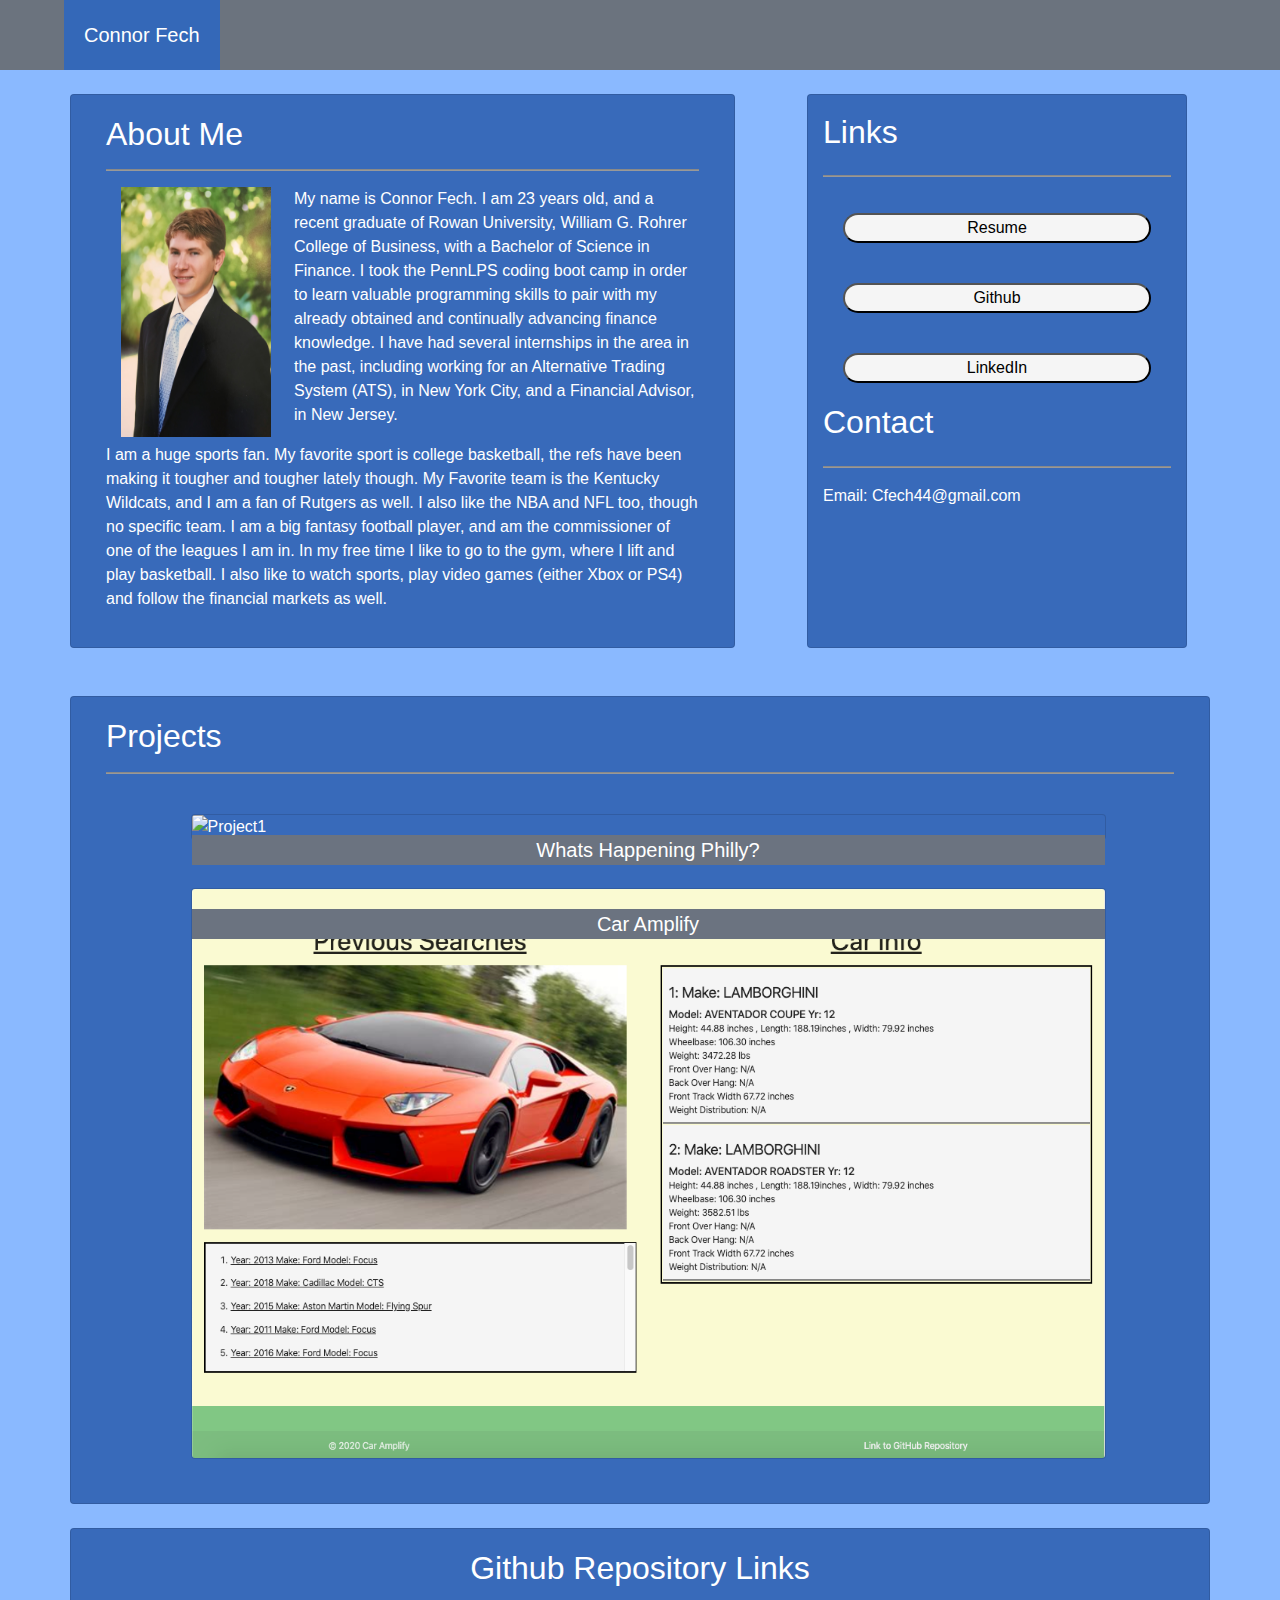
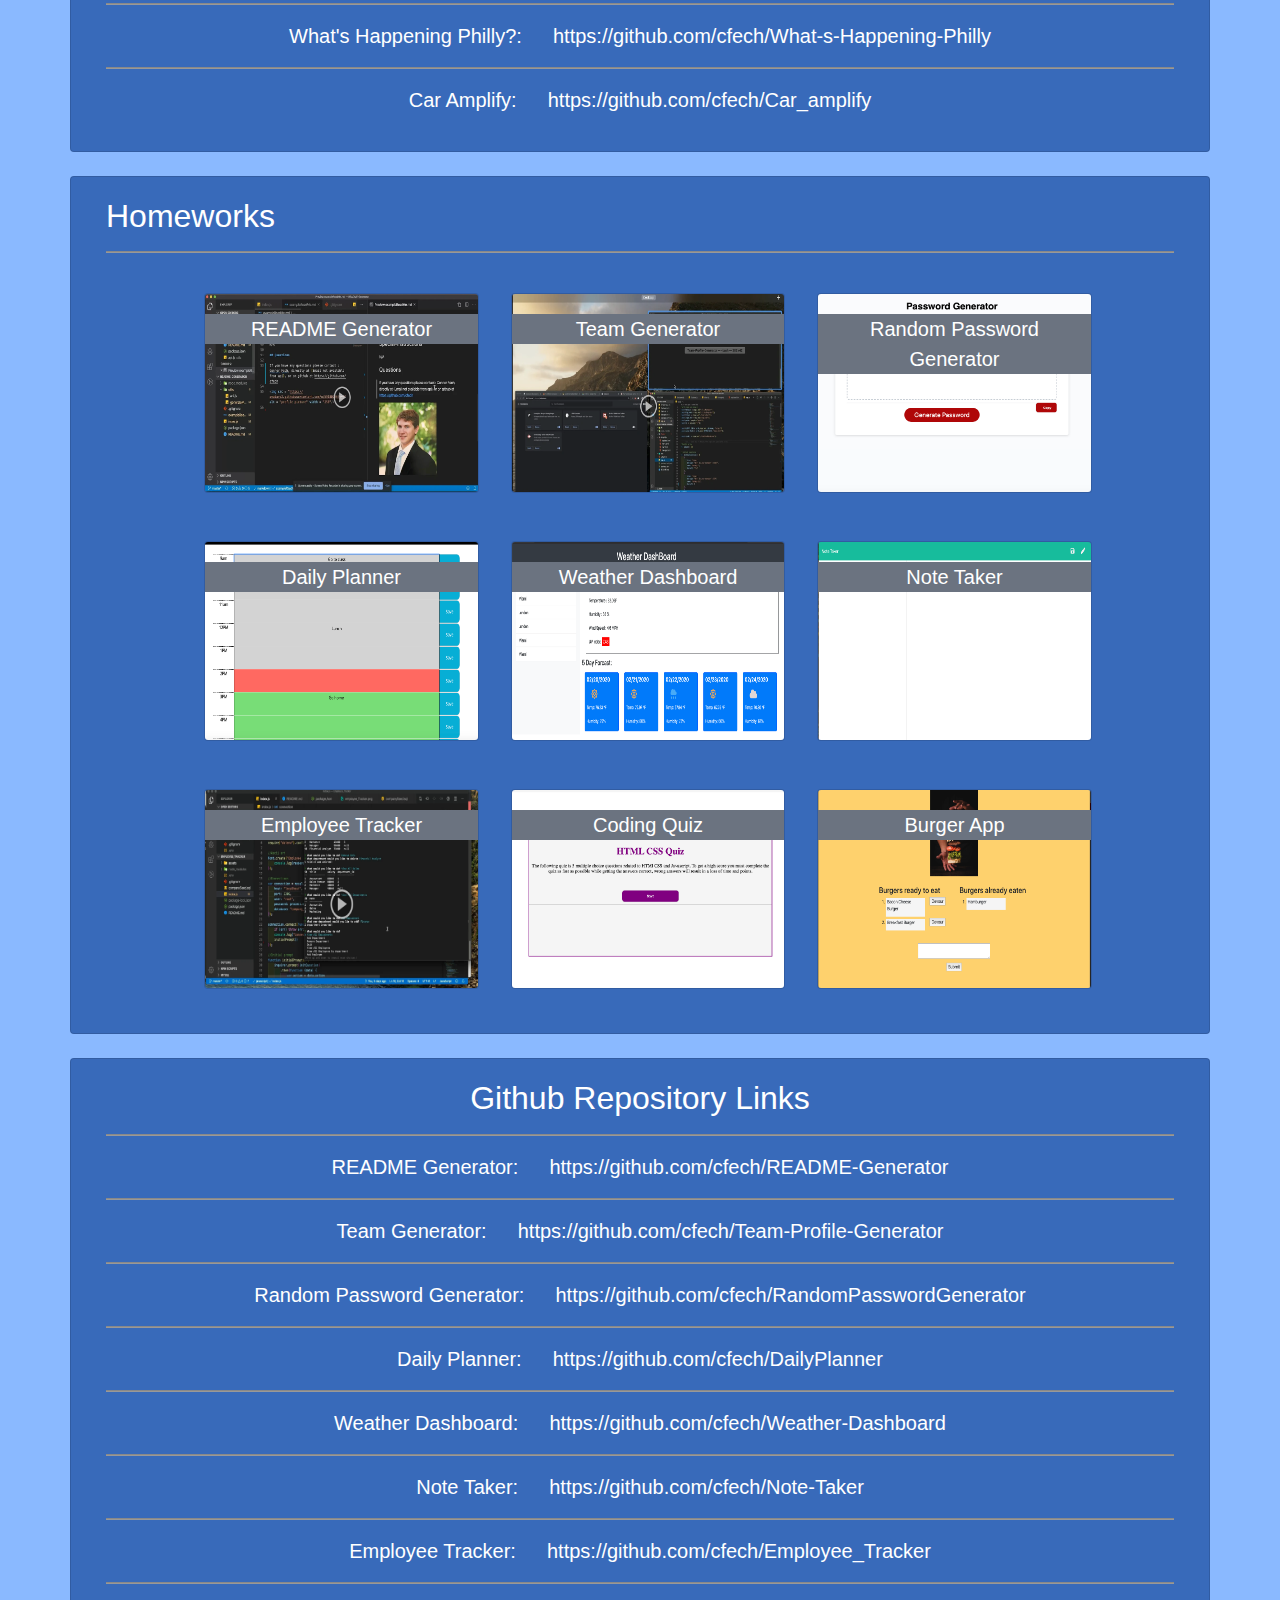
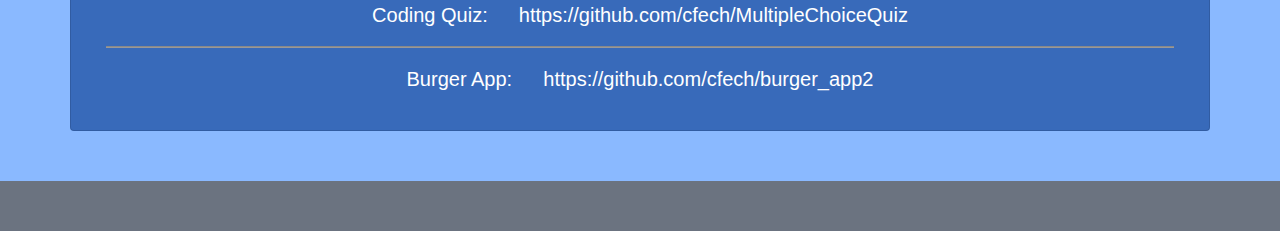
==== index.html @ 3f5a9569 "adding project 2" ====
<!DOCTYPE html>
<html lang="en">

<!-- Head of Document -->

<head>
    <meta charset="UTF-8">
    <meta name="viewport" content="width=device-width, initial-scale=1.0">
    <meta http-equiv="X-UA-Compatible" content="ie=edge">
    <link rel="stylesheet" href="https://stackpath.bootstrapcdn.com/bootstrap/4.4.1/css/bootstrap.min.css"
        integrity="sha384-Vkoo8x4CGsO3+Hhxv8T/Q5PaXtkKtu6ug5TOeNV6gBiFeWPGFN9MuhOf23Q9Ifjh" crossorigin="anonymous">
    <link rel="stylesheet" href="style1.css">
    <title>Portfolio</title>
</head>

<!-- Body of Document -->

<body>
    <header>
        <!-- Nav Bar -->

        <nav class="navbar navbar-expand-lg navbar-light bg-light">
            <a class="navbar-brand namebox ml-lg-5 ml-xs-0" href="index.html">Connor Fech</a>
            <!-- <button class="navbar-toggler" type="button" data-toggle="collapse" data-target="#navbarSupportedContent"
                aria-controls="navbarSupportedContent" aria-expanded="false" aria-label="Toggle navigation">
                <span class="navbar-toggler-icon"></span>
            </button> -->

            <!-- <div class="collapse navbar-collapse" id="navbarSupportedContent">
                <ul class="navbar-nav ml-auto">
                    <li class="nav-item ">
                        <a class="nav-link text-center" href="index.html">About</a>
                    </li>
                    <li class="nav-item">
                        <a class="nav-link text-center" href="portfolio.html">Portfolio</a>
                    </li>
                     <li class="nav-item">
                        <a class="nav-link" href="contact.html">Contact</a>
                    </li> 
                </ul>
            </div> -->
        </nav>
    </header>

    <!-- Main Container of Page -->
    <main class="container ">
        <section class="row">
            <div class="col-lg-7 mt-4 mr-lg-5 card mb-4 col-12 mr-xs-0">
                <div class="card-body">
                    <h1>About Me</h1>
                    <hr class="lineBreak">
                    <img class="picture float-left mr-2 col-12" src="assets/mypic.jpg" alt="Graduation Photo">
                    <p>My name is Connor Fech. I am 23 years old, and a recent graduate of Rowan University, William G.
                        Rohrer College of Business, with a Bachelor of Science in Finance. I took the PennLPS coding
                        boot camp in order to learn valuable programming skills to pair with my already obtained and
                        continually advancing finance knowledge. I have had several internships in the area in the past,
                        including working for an Alternative Trading System (ATS), in New York City, and a Financial
                        Advisor, in New Jersey.</p>

                    <p>I am a huge sports fan. My favorite sport is college basketball, the refs have been making it
                        tougher and tougher lately though. My Favorite team is the Kentucky Wildcats, and I am a fan of
                        Rutgers as well. I also like the NBA and NFL too, though no specific team. I am a big fantasy
                        football player, and am the commissioner of one of the leagues I am in. In my free time I like
                        to go to the gym, where I lift and play basketball. I also like to watch sports, play video
                        games (either Xbox
                        or PS4) and follow the financial markets as well.
                    </p>
                </div>
            </div>

            <section class="card col-lg-4 ml-lg-4 mt-4 col-xs-12 ml-xs-0 mb-4 ">

                <h1 class="linksH1">Links</h1>
                <hr>
                <!--Resume BTN-->
                <div class="row  githubDiv">
                    <form action="https://drive.google.com/file/d/1ltxgfq1CNSkXch181_Hzef6qDg9bc2Ej/view?usp=sharing"
                        class="col-12 githubTitle" target="_blank">
                        <input type="submit" id="submitBtn" value="Resume" />
                    </form>
                </div>

                <!--Github BTN-->
                <div class="row  githubDiv">
                    <form action="https://github.com/cfech" class="col-12 githubTitle" target="_blank">
                        <input type="submit" id="submitBtn" value="Github" />
                    </form>
                </div>

                <!--LinkedInn BTN-->
                <div class="row  githubDiv">
                    <form action="https://www.linkedin.com/in/connor-fech-99936514a" class="col-12 githubTitle"
                        target="_blank">
                        <input type="submit" id="submitBtn" value="LinkedIn" />
                    </form>
                </div>

                <!--Contact Info-->
                <h1>Contact</h1>
                <hr>
                <div>
                    <p> Email: Cfech44@gmail.com</p>
                </div>
            </section>
        </section>

        <!--Project row-->
        <section class="row">
            <div class="col-md-12 mt-4 col-xs-12 card">
                <div class="card-body">
                    <h1>Projects</h1>
                    <hr>
                    <section class="row justify-content-center">

                        <!-- Project One Card -->
                        <a href="https://cfech.github.io/What-s-Happening-Philly/" target="_blank"
                            class="card bg-dark text-white col-md-10 mb-4 mt-4 p-0 my-2 mx-2 ml-4" id="hoverEffectBig">
                            <img src="assets/fullSizeproject1photo2.png" id="Project1" class="card-img" alt="Project1">
                            <div class="card-img-overlay">
                                <p class="card-text text-center text-block">Whats Happening Philly?</p>
                            </div>
                        </a>

                        <!-- Project Two Card -->
                        <a href="https://car-amplify.herokuapp.com/" target="_blank"
                            class="card bg-dark text-white col-md-10 mb-4 mt-4 p-0 my-2 mx-2 ml-4" id="hoverEffectBig">
                            <img src="assets/caFullSize2 copy.png" id="Project1" class="card-img" alt="Project1">
                            <div class="card-img-overlay">
                                <p class="card-text text-center text-block">Car Amplify</p>
                            </div>
                        </a>
                    </section>
                </div>
            </div>
        </section>

        <section class="row">
            <div class="col-md-12 mt-4 col-xs-12 card ju">
                <div class="card-body">
                    <h1 style="text-align: center;">Github Repository Links</h1>
                    <hr>
                    <p id="identifier">What's Happening Philly?: &ensp;&ensp; <a target="_blank"
                            href="https://github.com/cfech/What-s-Happening-Philly"
                            id="githubLink">https://github.com/cfech/What-s-Happening-Philly</a></p>
                    <hr>
                    <p id="identifier">Car Amplify: &ensp;&ensp; <a target="_blank"
                            href="https://github.com/cfech/Car_amplify"
                            id="githubLink">https://github.com/cfech/Car_amplify</a></p>
            </div>
        </section>


        <section class="row">
            <div class="col-md-12 mt-4 col-xs-12 card">
                <div class="card-body">
                    <h1>Homeworks</h1>
                    <hr>
                    <!--Homework Section-->
                    <section class="row justify-content-center">
                        <!--README Generator Card -->
                        <a href="https://drive.google.com/file/d/1sS1PHocPLIzckfGtZ3uN7aSKYcO7qWG_/view" target="_blank"
                            class="card bg-dark text-white col-lg-3 mb-4 mt-4 p-0 my-2 mx-2 ml-4 col-md-12 "
                            id="hoverEffect">
                            <img src="assets/readMeVideo.png" id="dailyPlanner" class="card-img" alt="Daily Planner">
                            <div class="card-img-overlay">
                                <p class="card-text text-center text-block">README Generator</p>
                            </div>
                        </a>

                        <!--Team Generator Card -->
                        <a href="https://drive.google.com/file/d/1IUSU73tzOR20j6H8bvTxj3gUURNQtpW8/view" target="_blank"
                            class="card bg-dark text-white col-lg-3 mb-4 mt-4 p-0 my-2 mx-2 ml-4 col-md-12"
                            id="hoverEffect">
                            <img src="assets/teamGenerator.png" id="openWeather" class="card-img"
                                alt="Open Weather App">
                            <div class="card-img-overlay">
                                <p class="card-text text-center text-block">Team Generator</p>
                            </div>
                        </a>

                        <!--Random Password Generator Card-->
                        <a href="https://cfech.github.io/RandomPasswordGenerator/" target="_blank"
                            class="card bg-dark text-white col-lg-3 mb-4 mt-4 p-0 my-2 mx-2 ml-4 col-md-12 "
                            id="hoverEffect">
                            <img src="assets/password1.png" class="card-img" id="randomPasswordPic"
                                alt="Random Password Generator">
                            <div class="card-img-overlay">
                                <p class="card-text text-center text-block">Random Password Generator</p>
                            </div>
                        </a>

                    </section>



                    <section class="row justify-content-center">

                        <!--Daily Planner Card -->
                        <a href="https://cfech.github.io/DailyPlanner/" target="_blank"
                            class="card bg-dark text-white col-lg-3 mb-4 mt-4 p-0 my-2 mx-2 ml-4 " id="hoverEffect">
                            <img src="assets/fullSize copy 2.png" id="dailyPlanner" class="card-img"
                                alt="Daily Planner">
                            <div class="card-img-overlay">
                                <p class="card-text text-center text-block">Daily Planner</p>
                            </div>
                        </a>

                        <!--Open Weather Card -->
                        <a href="https://cfech.github.io/Weather-Dashboard/" target="_blank"
                            class="card bg-dark text-white col-lg-3 mb-4 mt-4 p-0 my-2 mx-2 ml-4 " id="hoverEffect">
                            <img src="assets/openweatherfullsize copy.png" id="openWeather" class="card-img"
                                alt="Open Weather App">
                            <div class="card-img-overlay">
                                <p class="card-text text-center text-block">Weather Dashboard</p>
                            </div>
                        </a>

                        <!--Multiple Choice Quiz Card-->
                        <a href="https://note-taker44.herokuapp.com/" target="_blank"
                            class="card bg-dark text-white col-lg-3 mb-4 mt-4 p-0 my-2 mx-2 ml-4 " id="hoverEffect">
                            <img src="assets/noteTaker.png" class="card-img" id="randomPasswordPic"
                                alt="Random Password Generator">
                            <div class="card-img-overlay">
                                <p class="card-text text-center text-block">Note Taker </p>
                            </div>
                        </a>

                    </section>




                    <section class="row justify-content-center">

                        <!--Daily Planner Card -->
                        <a href="https://drive.google.com/file/d/13zGr2oahnn5zeD4nCouvfIUJljqtb1yb/view" target="_blank"
                            class="card bg-dark text-white col-lg-3 mb-4 mt-4 p-0 my-2 mx-2 ml-4 " id="hoverEffect">
                            <img src="assets/employee-tracker.png" id="dailyPlanner" class="card-img"
                                alt="Daily Planner">
                            <div class="card-img-overlay">
                                <p class="card-text text-center text-block">Employee Tracker</p>
                            </div>
                        </a>

                        <!--Open Weather Card -->
                        <a href="" target="_blank"
                            class="card bg-dark text-white col-lg-3 mb-4 mt-4 p-0 my-2 mx-2 ml-4 " id="hoverEffect">
                            <img src="assets/questionsfull copy.png" id="openWeather" class="card-img"
                                alt="Open Weather App">
                            <div class="card-img-overlay">
                                <p class="card-text text-center text-block">Coding Quiz</p>
                            </div>
                        </a>

                        <!--Multiple Choice Quiz Card-->
                        <a href="https://burgerapp212.herokuapp.com/" target="_blank"
                            class="card bg-dark text-white col-lg-3 mb-4 mt-4 p-0 my-2 mx-2 ml-4 " id="hoverEffect">
                            <img src="assets/bugerapp copy.png" class="card-img" id="randomPasswordPic"
                                alt="Random Password Generator">
                            <div class="card-img-overlay">
                                <p class="card-text text-center text-block">Burger App </p>
                            </div>
                        </a>

                    </section>
                </div>
            </div>
        </section>

        <section class="row">
            <div class="col-md-12 mt-4 col-xs-12 card ju">
                <div class="card-body">
                    <h1 style="text-align: center;">Github Repository Links</h1>
                    <hr>
                    <p id="identifier">README Generator: &ensp;&ensp; <a target="_blank"
                            href="https://github.com/cfech/README-Generator"
                            id="githubLink">https://github.com/cfech/README-Generator</a></p>
                    <hr>
                    <p id="identifier">Team Generator: &ensp;&ensp; <a target="_blank"
                            href="https://github.com/cfech/Team-Profile-Generator"
                            id="githubLink">https://github.com/cfech/Team-Profile-Generator</a></p>
                    <hr>
                    <p id="identifier">Random Password Generator: &ensp;&ensp; <a target="_blank"
                            href="https://github.com/cfech/RandomPasswordGenerator"
                            id="githubLink">https://github.com/cfech/RandomPasswordGenerator</a></p>
                    <hr>
                    <p id="identifier">Daily Planner: &ensp;&ensp; <a target="_blank"
                            href="https://github.com/cfech/DailyPlanner"
                            id="githubLink">https://github.com/cfech/DailyPlanner</a></p>
                    <hr>
                    <p id="identifier">Weather Dashboard: &ensp;&ensp; <a target="_blank"
                            href="https://github.com/cfech/Weather-Dashboard"
                            id="githubLink">https://github.com/cfech/Weather-Dashboard</a></p>
                    <hr>

                    <p id="identifier">Note Taker: &ensp;&ensp; <a target="_blank"
                            href="https://github.com/cfech/Note-Taker"
                            id="githubLink">https://github.com/cfech/Note-Taker</a></p>
                    <hr>
                    <p id="identifier">Employee Tracker: &ensp;&ensp; <a target="_blank"
                            href="https://github.com/cfech/Employee_Tracker"
                            id="githubLink">https://github.com/cfech/Employee_Tracker</a></p>
                    <hr>
                    <p id="identifier">Coding Quiz: &ensp;&ensp; <a target="_blank"
                            href="https://github.com/cfech/MultipleChoiceQuiz"
                            id="githubLink">https://github.com/cfech/MultipleChoiceQuiz</a></p>
                    <hr>
                    <p id="identifier">Burger App: &ensp;&ensp; <a target="_blank"
                            href="  https://github.com/cfech/burger_app2" id="githubLink">
                            https://github.com/cfech/burger_app2</a></p>
                </div>
            </div>
        </section>
    </main>

    <!-- Footer -->
    <footer> </footer>

    <!-- Scripts-->
    <script src="https://code.jquery.com/jquery-3.4.1.slim.min.js"
        integrity="sha384-J6qa4849blE2+poT4WnyKhv5vZF5SrPo0iEjwBvKU7imGFAV0wwj1yYfoRSJoZ+n"
        crossorigin="anonymous"></script>
    <script src="https://cdn.jsdelivr.net/npm/popper.js@1.16.0/dist/umd/popper.min.js"
        integrity="sha384-Q6E9RHvbIyZFJoft+2mJbHaEWldlvI9IOYy5n3zV9zzTtmI3UksdQRVvoxMfooAo"
        crossorigin="anonymous"></script>
    <script src="https://stackpath.bootstrapcdn.com/bootstrap/4.4.1/js/bootstrap.min.js"
        integrity="sha384-wfSDF2E50Y2D1uUdj0O3uMBJnjuUD4Ih7YwaYd1iqfktj0Uod8GCExl3Og8ifwB6"
        crossorigin="anonymous"></script>
</body>

</html>
---- style1.css ----
body {
    background-color: #8AB9FF;
}

footer {
    background-color: #6B7380;
    
    left: 0;
    bottom: 0;
    width: 100%;
    color: white;
    text-align: center;
    min-height: 50px;
    margin-top: 20px;
}



h1 {
    color: white;
    font-family: sans-serif;
    font-size: 32px;
}

.submit-btn {
    background-color: #6B7380;
    color: white;
    
}
#submitBtn{
    border-radius: 15px;
}
.picture {
    height: 250px;
    width: 180px;
}

.namebox {
    background-color: #3468B8;
    font-family: 'Lucida Sans', 'Lucida Sans Regular', 'Lucida Grande', 'Lucida Sans Unicode', Geneva, Verdana, sans-serif;
    color: white !important;
    font-size: 20px;
    padding: 20px;
    margin-left: -20px;
}

.navbar {
    padding-bottom: 0px;
    padding-top: 0px;
    background-color: rgb(107, 115, 126) !important;
}

p {
    color: white;
}

main {
    margin-bottom: 50px;
}

hr {
    background-color: #999999;
    height: 1px;
}

@media screen and (max-width: 576px) {
    .picture {
        width: 100%;
        height: auto;
        float: none
    }
}

.centered {
    position: absolute;
    top: 70%;
    left: 50%;
    transform: translate(-50%, -50%);
}

.btn-primary {
    width: 100%;
}
.btn-primary :hover{
   border-color: white;
 
}

.text-block {
    position: absolute;

    right: 20px;
    background-color: #6B7380;
    color: white;
    padding-left: 20px;
    padding-right: 20px;
    width: 100%;
    font-size: 20px;
    margin-right: -20px;
}

a {
    color: white;
}

#randomPasswordPic ,#dailyPlanner, #openWeather, #Project1, #multipleChoiceQuiz  {
    flex-shrink: 0;
    min-width: 100%;
    min-height: 100%;
    max-height: 100%;
    overflow: hidden;
}


#randomPasswordPic{
    height: 50px;
}


.linkDiv{
    background-color: white;
}

.aboutMeLink{
color: black;

}

.githubDiv{
margin: 10px;
padding: 10px;
}

.linkTitle{
    font-size: 26px;
    color: black;
}
.githubTitle{
    padding: 0;
}

#submitBtn{
    width: 100%;
    background-color: whitesmoke !important;

}

#submitBtn:hover{
border-width: 5px;
border: solid;
background-color: #6B7380 !important;
color: white;

}
#hoverEffect{
    height: 200px;
    max-width: 300px;
}

#hoverEffect:hover{
    border: solid;
    border-color: #EB792A;
    border-width: 5px;
    margin: 20px;
}
.card{
    background-color: rgb(56, 106, 186) !important;
}
.nav-link{
color: whitesmoke !important;
}

#hoverEffectBig  :hover{
    border: solid;
    border-color: rgb(211, 142, 81);
    border-width: 5px;

}
.linksH1{
    margin-top: 18px;
}

#identifier{
    font-size: 20px;
    text-align: center;
}
#githubLink:hover{
    color: white;
}
#githubLink{
    text-align: center;
}
.carousel{

    width: 80%;
    padding: 20px;
}
.carouselPic{
    height: 500px;
    width: fit-content;
}

.carouselLabel{
    background-color: black;
    opacity: 50%
    ;
}
.carouselTitle{
    background-color: black;
    opacity: 75%;


}
.projectLabel{
    color: white;
}

.readMeP{
font-size: 18px;
}
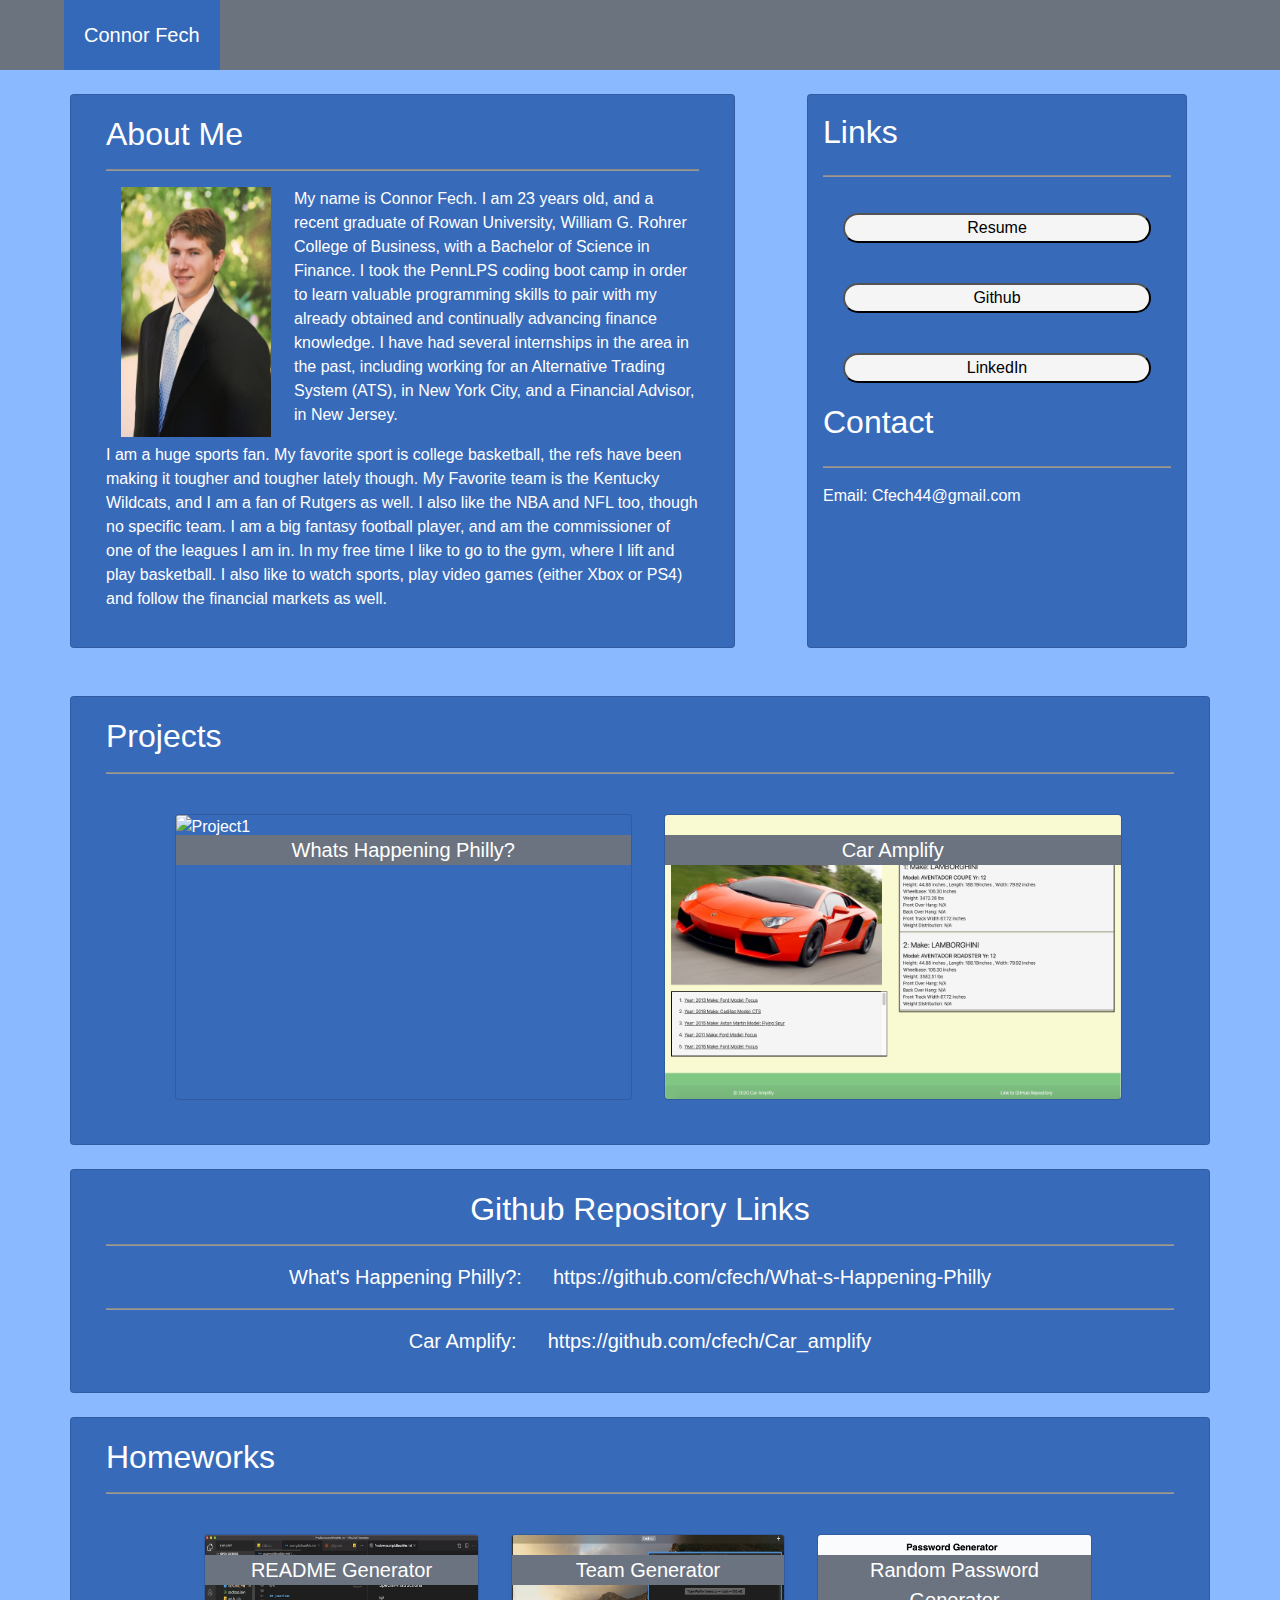
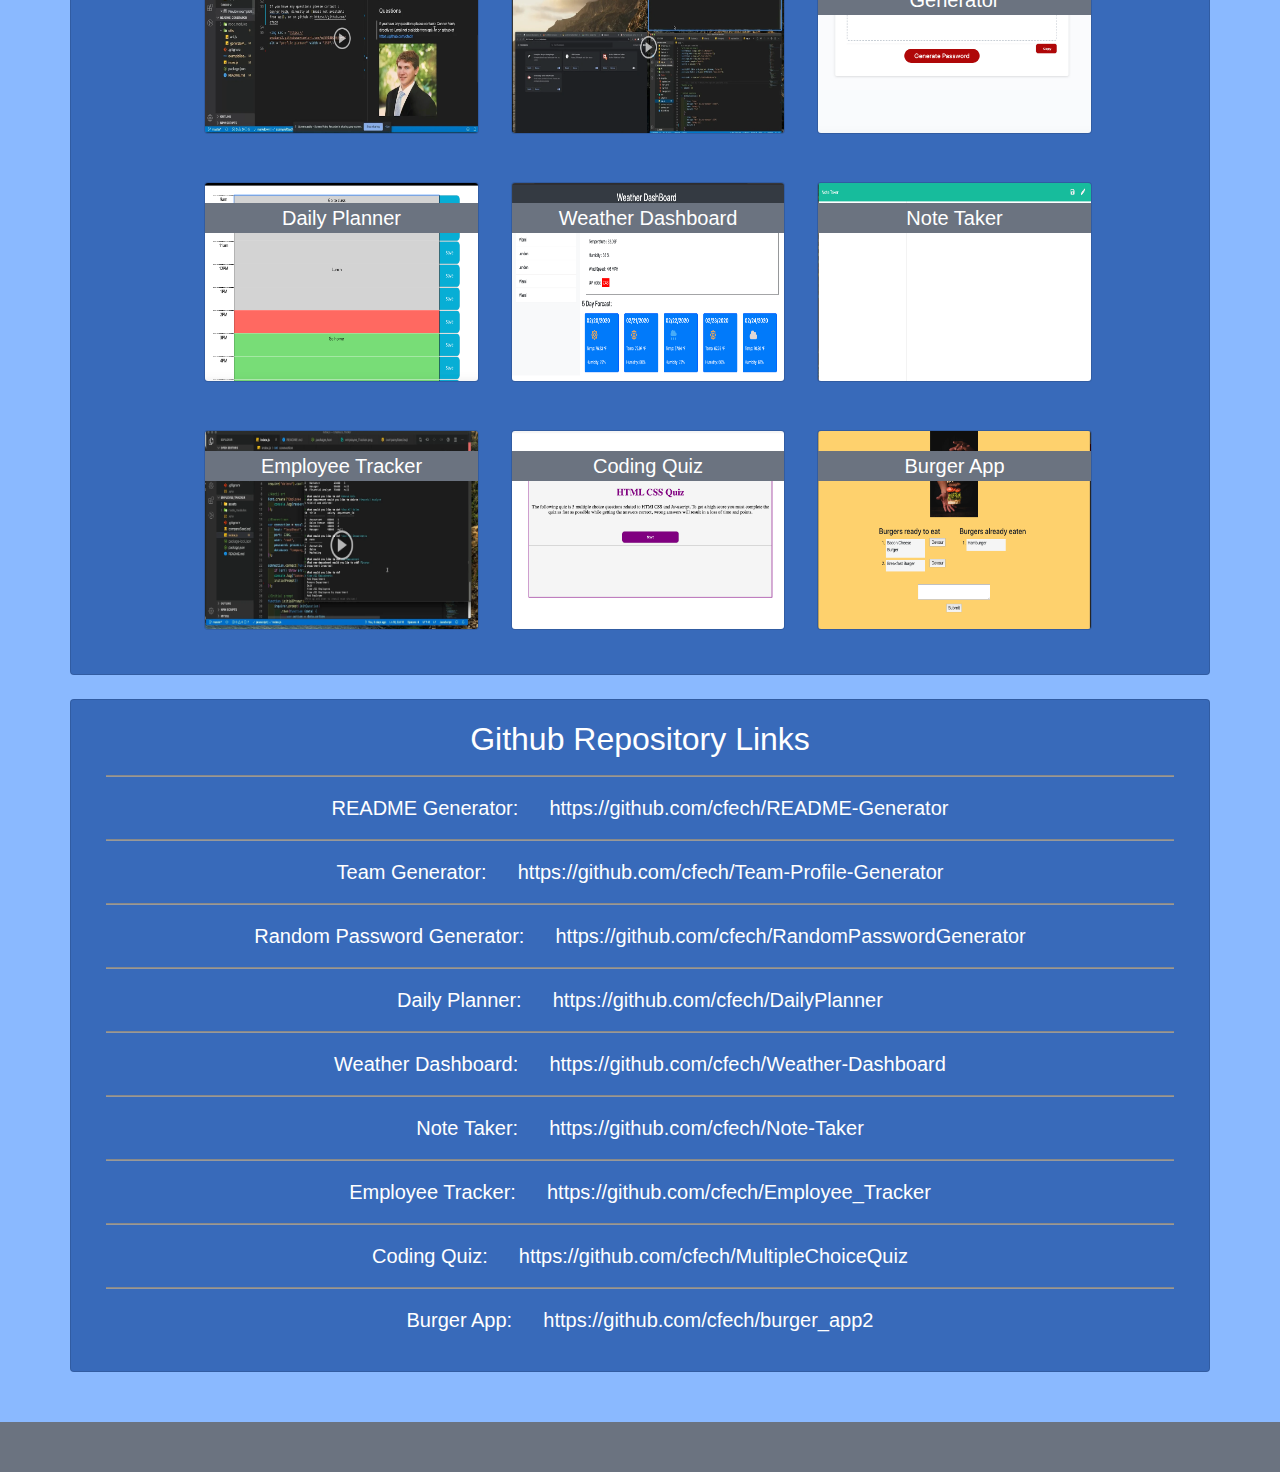
==== commit ebaa2039: "changing project layout" ====
--- a/index.html
+++ b/index.html
@@ -114,7 +114,7 @@
 
                         <!-- Project One Card -->
                         <a href="https://cfech.github.io/What-s-Happening-Philly/" target="_blank"
-                            class="card bg-dark text-white col-md-10 mb-4 mt-4 p-0 my-2 mx-2 ml-4" id="hoverEffectBig">
+                            class="card bg-dark text-white col-md-5 mb-4 mt-4 p-0 my-2 mx-2 ml-4" id="hoverEffectBig">
                             <img src="assets/fullSizeproject1photo2.png" id="Project1" class="card-img" alt="Project1">
                             <div class="card-img-overlay">
                                 <p class="card-text text-center text-block">Whats Happening Philly?</p>
@@ -123,7 +123,7 @@
 
                         <!-- Project Two Card -->
                         <a href="https://car-amplify.herokuapp.com/" target="_blank"
-                            class="card bg-dark text-white col-md-10 mb-4 mt-4 p-0 my-2 mx-2 ml-4" id="hoverEffectBig">
+                            class="card bg-dark text-white col-md-5 mb-4 mt-4 p-0 my-2 mx-2 ml-4" id="hoverEffectBig">
                             <img src="assets/caFullSize2 copy.png" id="Project1" class="card-img" alt="Project1">
                             <div class="card-img-overlay">
                                 <p class="card-text text-center text-block">Car Amplify</p>
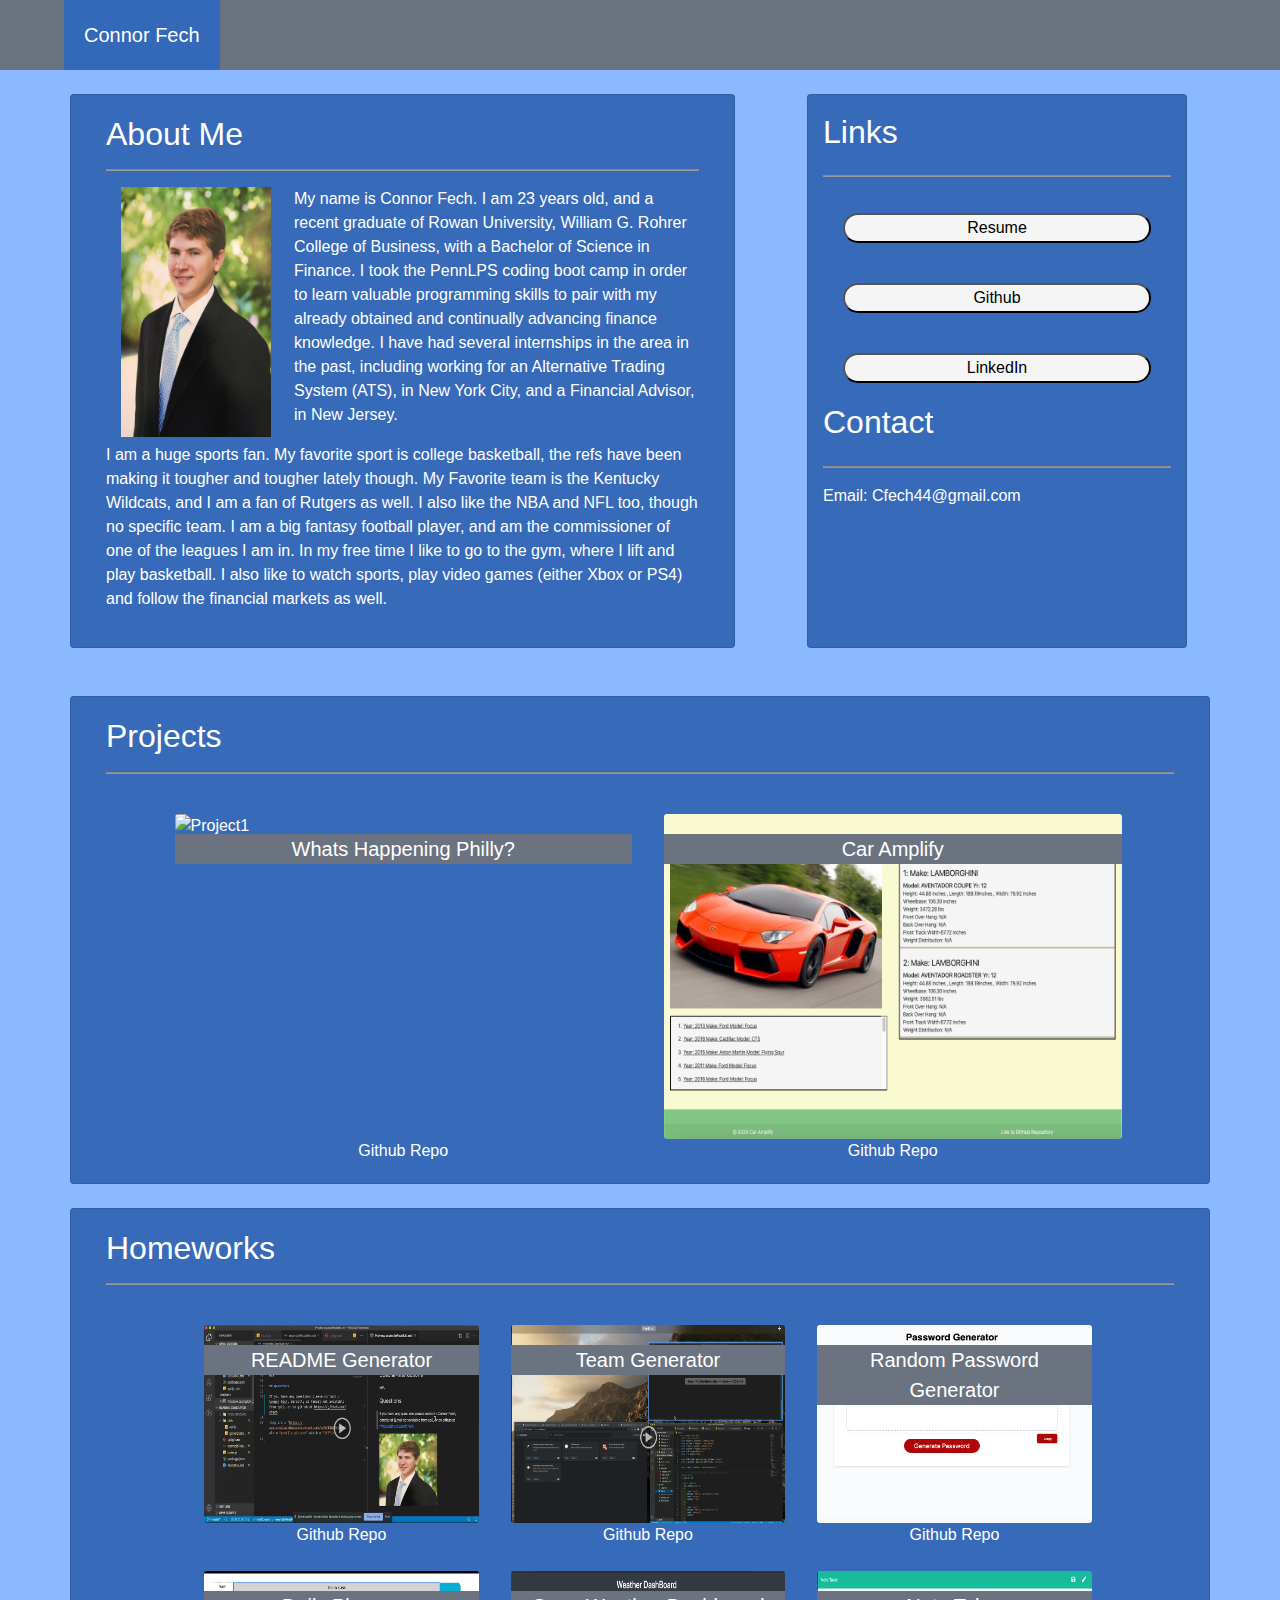
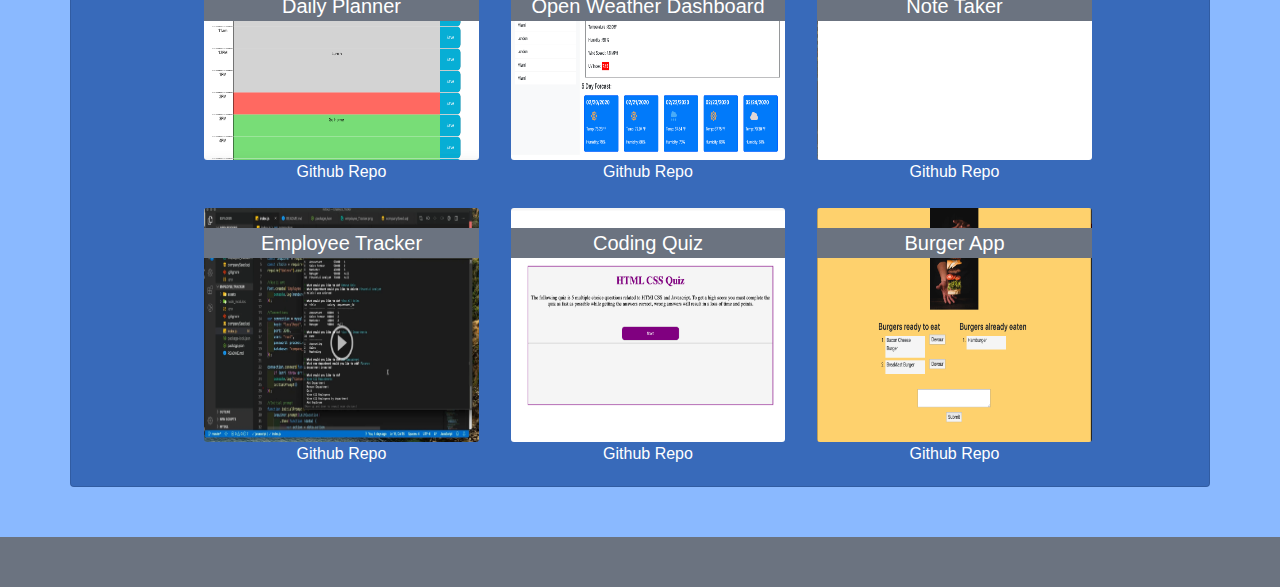
==== commit 96940c59: "adding github repo links below cards" ====
--- a/index.html
+++ b/index.html
@@ -113,39 +113,44 @@
                     <section class="row justify-content-center">
 
                         <!-- Project One Card -->
-                        <a href="https://cfech.github.io/What-s-Happening-Philly/" target="_blank"
-                            class="card bg-dark text-white col-md-5 mb-4 mt-4 p-0 my-2 mx-2 ml-4" id="hoverEffectBig">
-                            <img src="assets/fullSizeproject1photo2.png" id="Project1" class="card-img" alt="Project1">
-                            <div class="card-img-overlay">
-                                <p class="card-text text-center text-block">Whats Happening Philly?</p>
-                            </div>
-                        </a>
-
+                        <div class="text-white col-md-5 mb-4 mt-4 p-0 my-2 mx-2 ml-4">
+                            <a href="https://cfech.github.io/What-s-Happening-Philly/" target="_blank"
+                                id="hoverEffectBig">
+                                <img src="assets/fullSizeproject1photo2.png" id="Project1" class="card-img"
+                                    alt="Project1">
+                                <div class="card-img-overlay">
+                                    <p class="card-text text-center text-block">Whats Happening Philly?</p>
+                                </div>
+                            </a>
+                            <div class="text-center">
+                                <p class="repoLinkA"> <a class="repoLinkA"
+                                        href="https://github.com/cfech/What-s-Happening-Philly" target="_blank">Github Repo</a>
+                                    </p>
+                            </div>
+                        </div>
                         <!-- Project Two Card -->
-                        <a href="https://car-amplify.herokuapp.com/" target="_blank"
-                            class="card bg-dark text-white col-md-5 mb-4 mt-4 p-0 my-2 mx-2 ml-4" id="hoverEffectBig">
-                            <img src="assets/caFullSize2 copy.png" id="Project1" class="card-img" alt="Project1">
-                            <div class="card-img-overlay">
-                                <p class="card-text text-center text-block">Car Amplify</p>
-                            </div>
-                        </a>
+                        <div class="text-white col-md-5 mb-4 mt-4 p-0 my-2 mx-2 ml-4">
+                            <a href="https://car-amplify.herokuapp.com/" target="_blank" id="hoverEffectBig">
+                                <img src="assets/caFullSize2 copy.png" id="Project1" class="card-img" alt="Project1">
+                                <div class="card-img-overlay">
+                                    <p class="card-text text-center text-block">Car Amplify</p>
+                                </div>
+                            </a>
+                            <div class="text-center" class="repoDiv">
+                                <p class="repoLinkA"> <a href="https://github.com/cfech/Car_amplify" target="_blank">Github
+                                        Repo</a>
+                                </p>
+                            </div>
+
+                        </div>
+
+
+
+
+
+
                     </section>
                 </div>
-            </div>
-        </section>
-
-        <section class="row">
-            <div class="col-md-12 mt-4 col-xs-12 card ju">
-                <div class="card-body">
-                    <h1 style="text-align: center;">Github Repository Links</h1>
-                    <hr>
-                    <p id="identifier">What's Happening Philly?: &ensp;&ensp; <a target="_blank"
-                            href="https://github.com/cfech/What-s-Happening-Philly"
-                            id="githubLink">https://github.com/cfech/What-s-Happening-Philly</a></p>
-                    <hr>
-                    <p id="identifier">Car Amplify: &ensp;&ensp; <a target="_blank"
-                            href="https://github.com/cfech/Car_amplify"
-                            id="githubLink">https://github.com/cfech/Car_amplify</a></p>
             </div>
         </section>
 
@@ -157,74 +162,127 @@
                     <hr>
                     <!--Homework Section-->
                     <section class="row justify-content-center">
+
                         <!--README Generator Card -->
-                        <a href="https://drive.google.com/file/d/1sS1PHocPLIzckfGtZ3uN7aSKYcO7qWG_/view" target="_blank"
-                            class="card bg-dark text-white col-lg-3 mb-4 mt-4 p-0 my-2 mx-2 ml-4 col-md-12 "
-                            id="hoverEffect">
-                            <img src="assets/readMeVideo.png" id="dailyPlanner" class="card-img" alt="Daily Planner">
-                            <div class="card-img-overlay">
-                                <p class="card-text text-center text-block">README Generator</p>
-                            </div>
-                        </a>
+                        <div class="text-white col-lg-3 mb-4 mt-4 p-0 my-2 mx-2 ml-4 col-md-12">
+                            <a href="https://drive.google.com/file/d/1sS1PHocPLIzckfGtZ3uN7aSKYcO7qWG_/view"
+                                target="_blank"
+                                id="hoverEffectBig">
+                                <img src="assets/readMeVideo.png" id="dailyPlanner" class="card-img" alt="README Generator">
+                                <div class="card-img-overlay">
+                                    <p class="card-text text-center text-block">README Generator</p>
+                                </div>
+                            </a>
+
+                            <div class="text-center">
+                                <p class="repoLinkA"> <a href="https://github.com/cfech/README-Generator" target="_blank">Github
+                                        Repo</a>
+                                </p>
+                            </div>
+                        </div>
 
                         <!--Team Generator Card -->
-                        <a href="https://drive.google.com/file/d/1IUSU73tzOR20j6H8bvTxj3gUURNQtpW8/view" target="_blank"
-                            class="card bg-dark text-white col-lg-3 mb-4 mt-4 p-0 my-2 mx-2 ml-4 col-md-12"
-                            id="hoverEffect">
-                            <img src="assets/teamGenerator.png" id="openWeather" class="card-img"
+                        <div class="text-white col-lg-3 mb-4 mt-4 p-0 my-2 mx-2 ml-4 col-md-12">
+                            <a href="https://drive.google.com/file/d/1IUSU73tzOR20j6H8bvTxj3gUURNQtpW8/view"
+                                target="_blank"
+                                id="hoverEffectBig">
+                                 <img src="assets/teamGenerator.png" id="openWeather" class="card-img"
                                 alt="Open Weather App">
-                            <div class="card-img-overlay">
-                                <p class="card-text text-center text-block">Team Generator</p>
-                            </div>
-                        </a>
+                                <div class="card-img-overlay">
+                                    <p class="card-text text-center text-block">Team Generator</p>
+                                </div>
+                            </a>
+
+                            <div class="text-center">
+                                <p class="repoLinkA"> <a href="https://github.com/cfech/Team-Profile-Generator" target="_blank">Github
+                                        Repo</a>
+                                </p>
+                            </div>
+                        </div>
 
                         <!--Random Password Generator Card-->
-                        <a href="https://cfech.github.io/RandomPasswordGenerator/" target="_blank"
-                            class="card bg-dark text-white col-lg-3 mb-4 mt-4 p-0 my-2 mx-2 ml-4 col-md-12 "
-                            id="hoverEffect">
-                            <img src="assets/password1.png" class="card-img" id="randomPasswordPic"
+
+
+                        <div class="text-white col-lg-3 mb-4 mt-4 p-0 my-2 mx-2 ml-4 col-md-12">
+                            <a href="https://cfech.github.io/RandomPasswordGenerator/"
+                                target="_blank"
+                                id="hoverEffectBig">
+                                <img src="assets/password1.png" class="card-img" id="randomPasswordPic"
                                 alt="Random Password Generator">
-                            <div class="card-img-overlay">
-                                <p class="card-text text-center text-block">Random Password Generator</p>
-                            </div>
-                        </a>
-
+                                <div class="card-img-overlay">
+                                    <p class="card-text text-center text-block">Random Password Generator</p>
+                                </div>
+                            </a>
+
+                            <div class="text-center">
+                                <p class="repoLinkA"> <a href="https://github.com/cfech/RandomPasswordGenerator" target="_blank">Github
+                                        Repo</a>
+                                </p>
+                            </div>
+                        </div>
                     </section>
 
-
-
                     <section class="row justify-content-center">
 
-                        <!--Daily Planner Card -->
-                        <a href="https://cfech.github.io/DailyPlanner/" target="_blank"
-                            class="card bg-dark text-white col-lg-3 mb-4 mt-4 p-0 my-2 mx-2 ml-4 " id="hoverEffect">
-                            <img src="assets/fullSize copy 2.png" id="dailyPlanner" class="card-img"
+ <!--Daily Planner Card -->
+
+                        <div class="text-white col-lg-3 mb-4 mt-4 p-0 my-2 mx-2 ml-4 col-md-12">
+                            <a href="https://cfech.github.io/DailyPlanner/" target="_blank"
+                                id="hoverEffectBig">
+                                <img src="assets/fullSize copy 2.png" id="dailyPlanner" class="card-img"
                                 alt="Daily Planner">
-                            <div class="card-img-overlay">
-                                <p class="card-text text-center text-block">Daily Planner</p>
-                            </div>
-                        </a>
+                                <div class="card-img-overlay">
+                                    <p class="card-text text-center text-block">Daily Planner </p>
+                                </div>
+                            </a>
+
+                            <div class="text-center">
+                                <p class="repoLinkA"> <a href="https://github.com/cfech/DailyPlanner" target="_blank">Github
+                                        Repo</a>
+                                </p>
+                            </div>
+                        </div>
+
+
+
 
                         <!--Open Weather Card -->
-                        <a href="https://cfech.github.io/Weather-Dashboard/" target="_blank"
-                            class="card bg-dark text-white col-lg-3 mb-4 mt-4 p-0 my-2 mx-2 ml-4 " id="hoverEffect">
-                            <img src="assets/openweatherfullsize copy.png" id="openWeather" class="card-img"
+
+                        <div class="text-white col-lg-3 mb-4 mt-4 p-0 my-2 mx-2 ml-4 col-md-12">
+                            <a href="https://cfech.github.io/Weather-Dashboard/" target="_blank"
+                                id="hoverEffectBig">
+                                <img src="assets/openweatherfullsize copy.png" id="openWeather" class="card-img"
                                 alt="Open Weather App">
-                            <div class="card-img-overlay">
-                                <p class="card-text text-center text-block">Weather Dashboard</p>
-                            </div>
-                        </a>
+                                <div class="card-img-overlay">
+                                    <p class="card-text text-center text-block">Open Weather Dashboard </p>
+                                </div>
+                            </a>
+
+                            <div class="text-center">
+                                <p class="repoLinkA"> <a href="https://github.com/cfech/Weather-Dashboard" target="_blank">Github
+                                        Repo</a>
+                                </p>
+                            </div>
+                        </div>
 
                         <!--Multiple Choice Quiz Card-->
-                        <a href="https://note-taker44.herokuapp.com/" target="_blank"
-                            class="card bg-dark text-white col-lg-3 mb-4 mt-4 p-0 my-2 mx-2 ml-4 " id="hoverEffect">
-                            <img src="assets/noteTaker.png" class="card-img" id="randomPasswordPic"
+
+                        <div class="text-white col-lg-3 mb-4 mt-4 p-0 my-2 mx-2 ml-4 col-md-12">
+                            <a href="https://note-taker44.herokuapp.com/" target="_blank"
+                                id="hoverEffectBig">
+                                <img src="assets/noteTaker.png" class="card-img" id="randomPasswordPic"
                                 alt="Random Password Generator">
-                            <div class="card-img-overlay">
-                                <p class="card-text text-center text-block">Note Taker </p>
-                            </div>
-                        </a>
-
+                                <div class="card-img-overlay">
+                                    <p class="card-text text-center text-block">Note Taker</p>
+                                </div>
+                            </a>
+
+                            <div class="text-center">
+                                <p class="repoLinkA"> <a href="https://github.com/cfech/Note-Taker" target="_blank">Github
+                                        Repo</a>
+                                </p>
+                            </div>
+                        </div>
                     </section>
 
 
@@ -232,42 +290,82 @@
 
                     <section class="row justify-content-center">
 
-                        <!--Daily Planner Card -->
-                        <a href="https://drive.google.com/file/d/13zGr2oahnn5zeD4nCouvfIUJljqtb1yb/view" target="_blank"
-                            class="card bg-dark text-white col-lg-3 mb-4 mt-4 p-0 my-2 mx-2 ml-4 " id="hoverEffect">
-                            <img src="assets/employee-tracker.png" id="dailyPlanner" class="card-img"
-                                alt="Daily Planner">
-                            <div class="card-img-overlay">
-                                <p class="card-text text-center text-block">Employee Tracker</p>
-                            </div>
-                        </a>
-
-                        <!--Open Weather Card -->
-                        <a href="" target="_blank"
+                        <!--Employee Tracker-->
+
+                        <div class="text-white col-lg-3 mb-4 mt-4 p-0 my-2 mx-2 ml-4 col-md-12">
+                            <a href="https://drive.google.com/file/d/13zGr2oahnn5zeD4nCouvfIUJljqtb1yb/view" target="_blank"
+                                id="hoverEffectBig">
+                                <img src="assets/employee-tracker.png" id="dailyPlanner" class="card-img"
+                                alt="Employee Tracker">
+                                <div class="card-img-overlay">
+                                    <p class="card-text text-center text-block">Employee Tracker</p>
+                                </div>
+                            </a>
+
+                            <div class="text-center">
+                                <p class="repoLinkA"> <a href="https://github.com/cfech/Employee_Tracker" target="_blank">Github
+                                        Repo</a>
+                                </p>
+                            </div>
+                        </div>
+
+                        <!--Coding Quiz -->
+
+                        <div class="text-white col-lg-3 mb-4 mt-4 p-0 my-2 mx-2 ml-4 col-md-12">
+                            <a href="https://cfech.github.io/MultipleChoiceQuiz/" target="_blank"
+                                id="hoverEffectBig">
+                                <img src="assets/questionsfull copy.png" id="openWeather" class="card-img"
+                                alt="Coding Quiz">
+                                <div class="card-img-overlay">
+                                    <p class="card-text text-center text-block">Coding Quiz
+                                    </p>
+                                </div>
+                            </a>
+
+                            <div class="text-center">
+                                <p class="repoLinkA"> <a href="https://github.com/cfech/MultipleChoiceQuiz" target="_blank">Github
+                                        Repo</a>
+                                </p>
+                            </div>
+                        </div>
+
+
+
+                        <!-- <a href="" target="_blank"
                             class="card bg-dark text-white col-lg-3 mb-4 mt-4 p-0 my-2 mx-2 ml-4 " id="hoverEffect">
                             <img src="assets/questionsfull copy.png" id="openWeather" class="card-img"
                                 alt="Open Weather App">
                             <div class="card-img-overlay">
                                 <p class="card-text text-center text-block">Coding Quiz</p>
                             </div>
-                        </a>
-
-                        <!--Multiple Choice Quiz Card-->
-                        <a href="https://burgerapp212.herokuapp.com/" target="_blank"
-                            class="card bg-dark text-white col-lg-3 mb-4 mt-4 p-0 my-2 mx-2 ml-4 " id="hoverEffect">
-                            <img src="assets/bugerapp copy.png" class="card-img" id="randomPasswordPic"
-                                alt="Random Password Generator">
-                            <div class="card-img-overlay">
-                                <p class="card-text text-center text-block">Burger App </p>
-                            </div>
-                        </a>
+                        </a> -->
+
+                        <!--Burger App-->
+
+                        <div class="text-white col-lg-3 mb-4 mt-4 p-0 my-2 mx-2 ml-4 col-md-12">
+                            <a href="https://burgerapp212.herokuapp.com/" target="_blank"
+                                id="hoverEffectBig">
+                                <img src="assets/bugerapp copy.png" class="card-img" id="randomPasswordPic"
+                                alt="Burger App Home">
+                                <div class="card-img-overlay">
+                                    <p class="card-text text-center text-block"> Burger App
+                                    </p>
+                                </div>
+                            </a>
+
+                            <div class="text-center">
+                                <p class="repoLinkA"> <a href="https://github.com/cfech/burger_app2" target="_blank">Github
+                                        Repo</a>
+                                </p>
+                            </div>
+                        </div>
 
                     </section>
                 </div>
             </div>
         </section>
 
-        <section class="row">
+        <!-- <section class="row">
             <div class="col-md-12 mt-4 col-xs-12 card ju">
                 <div class="card-body">
                     <h1 style="text-align: center;">Github Repository Links</h1>
@@ -310,7 +408,7 @@
                             https://github.com/cfech/burger_app2</a></p>
                 </div>
             </div>
-        </section>
+        </section> -->
     </main>
 
     <!-- Footer -->
--- a/style1.css
+++ b/style1.css
@@ -13,8 +13,6 @@
     min-height: 50px;
     margin-top: 20px;
 }
-
-
 
 h1 {
     color: white;
@@ -217,4 +215,16 @@
 
 .readMeP{
 font-size: 18px;
+}
+
+.repoLink{
+    font-size: 20px;
+}
+
+.repoLinkA :hover{
+    color: red;
+}
+
+.repoDiv{
+ margin: 2px;
 }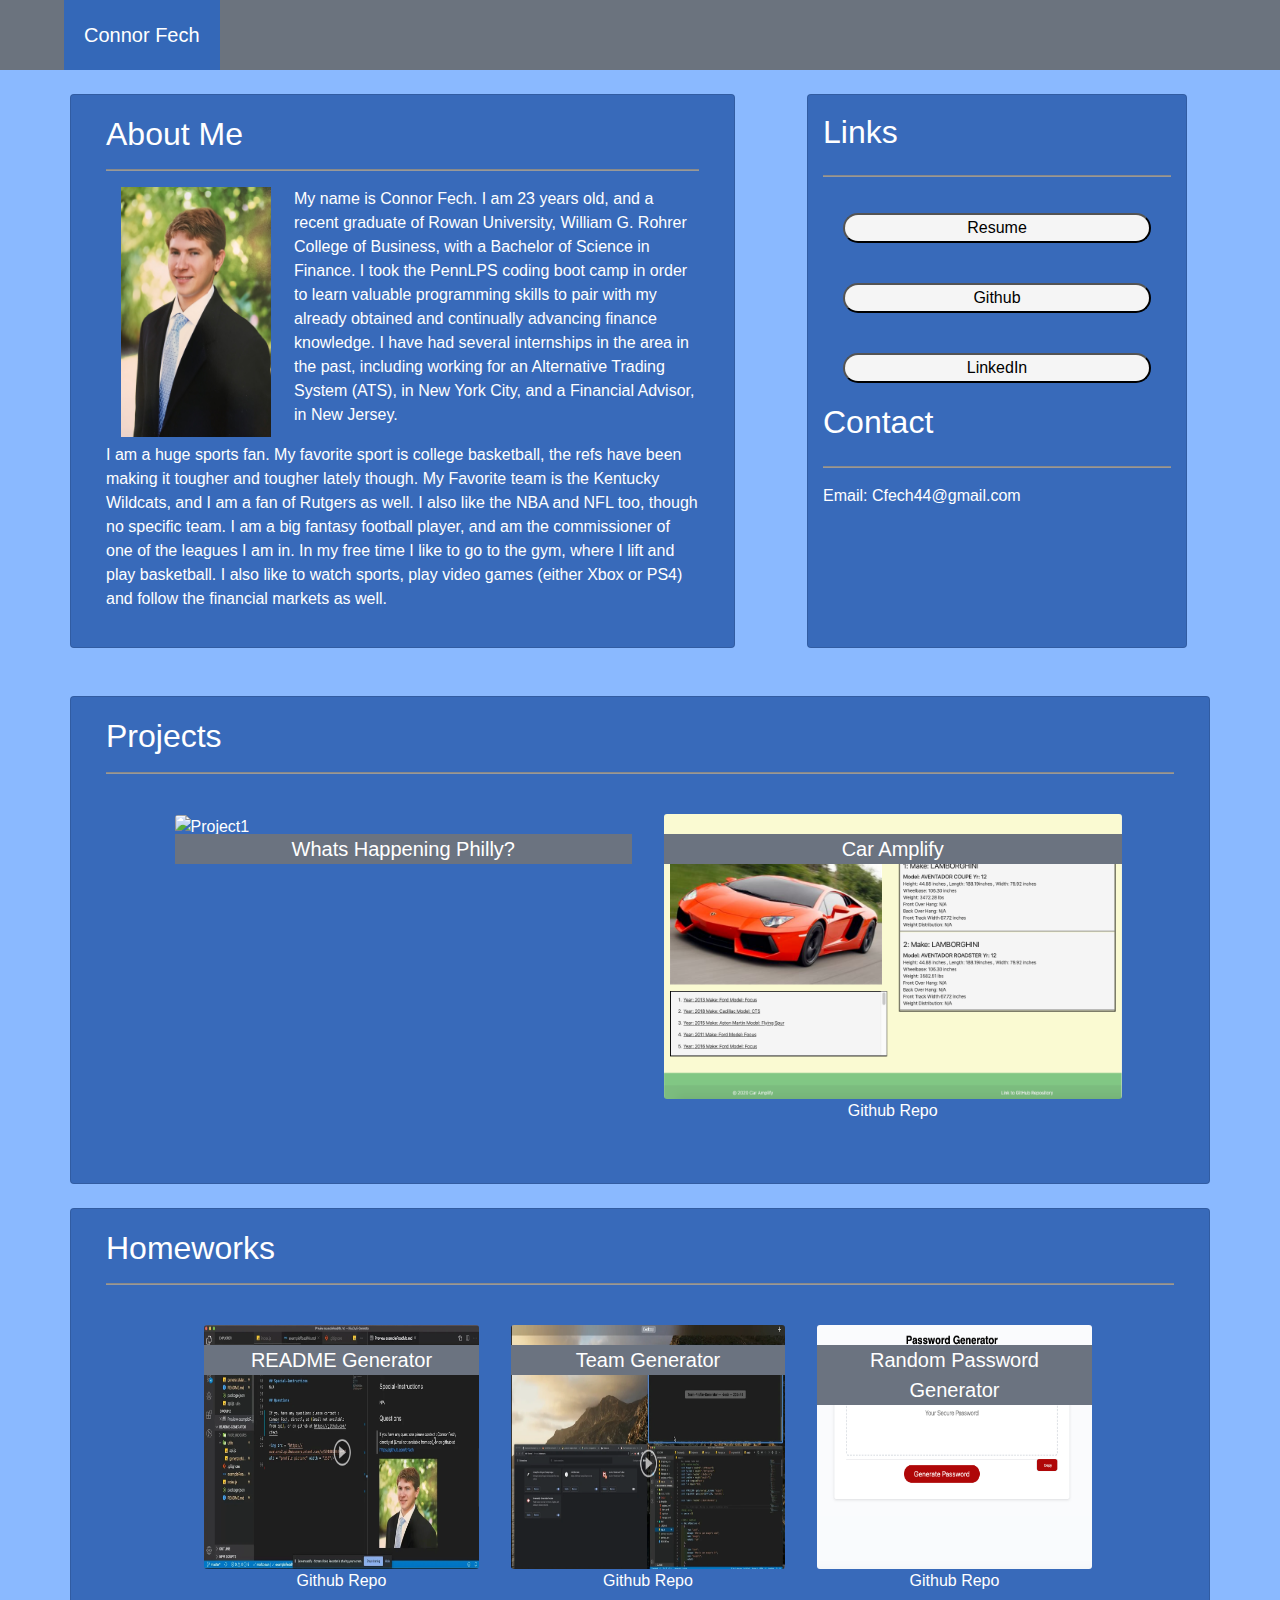
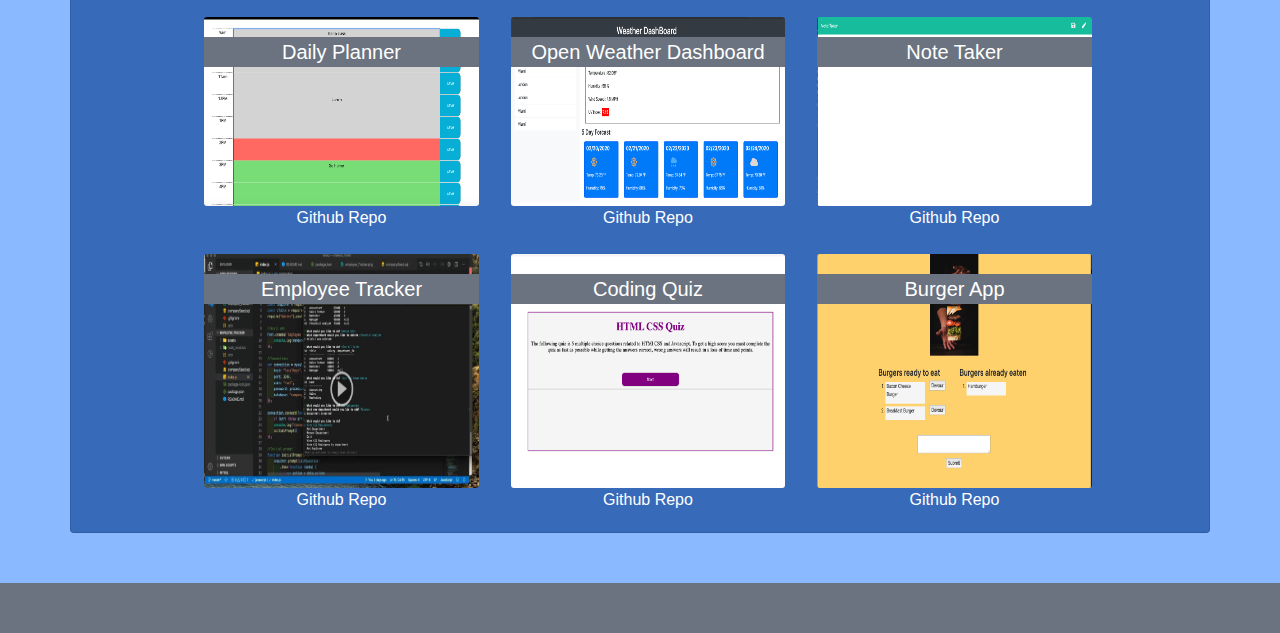
==== commit f8ac1117: "Changing picture ids" ====
--- a/index.html
+++ b/index.html
@@ -124,8 +124,9 @@
                             </a>
                             <div class="text-center">
                                 <p class="repoLinkA"> <a class="repoLinkA"
-                                        href="https://github.com/cfech/What-s-Happening-Philly" target="_blank">Github Repo</a>
-                                    </p>
+                                        href="https://github.com/cfech/What-s-Happening-Philly" target="_blank">Github
+                                        Repo</a>
+                                </p>
                             </div>
                         </div>
                         <!-- Project Two Card -->
@@ -137,7 +138,8 @@
                                 </div>
                             </a>
                             <div class="text-center" class="repoDiv">
-                                <p class="repoLinkA"> <a href="https://github.com/cfech/Car_amplify" target="_blank">Github
+                                <p class="repoLinkA"> <a href="https://github.com/cfech/Car_amplify"
+                                        target="_blank">Github
                                         Repo</a>
                                 </p>
                             </div>
@@ -166,56 +168,57 @@
                         <!--README Generator Card -->
                         <div class="text-white col-lg-3 mb-4 mt-4 p-0 my-2 mx-2 ml-4 col-md-12">
                             <a href="https://drive.google.com/file/d/1sS1PHocPLIzckfGtZ3uN7aSKYcO7qWG_/view"
-                                target="_blank"
+                                target="_blank" id="hoverEffectBig">
+                                <img src="assets/readMeVideo.png" id="homeworkPic" class="card-img"
+                                    alt="README Generator">
+                                <div class="card-img-overlay">
+                                    <p class="card-text text-center text-block">README Generator</p>
+                                </div>
+                            </a>
+
+                            <div class="text-center">
+                                <p class="repoLinkA"> <a href="https://github.com/cfech/README-Generator"
+                                        target="_blank">Github
+                                        Repo</a>
+                                </p>
+                            </div>
+                        </div>
+
+                        <!--Team Generator Card -->
+                        <div class="text-white col-lg-3 mb-4 mt-4 p-0 my-2 mx-2 ml-4 col-md-12">
+                            <a href="https://drive.google.com/file/d/1IUSU73tzOR20j6H8bvTxj3gUURNQtpW8/view"
+                                target="_blank" id="hoverEffectBig">
+                                <img src="assets/teamGenerator.png" id="homeworkPic" class="card-img"
+                                    alt="Open Weather App">
+                                <div class="card-img-overlay">
+                                    <p class="card-text text-center text-block">Team Generator</p>
+                                </div>
+                            </a>
+
+                            <div class="text-center">
+                                <p class="repoLinkA"> <a href="https://github.com/cfech/Team-Profile-Generator"
+                                        target="_blank">Github
+                                        Repo</a>
+                                </p>
+                            </div>
+                        </div>
+
+                        <!--Random Password Generator Card-->
+
+
+                        <div class="text-white col-lg-3 mb-4 mt-4 p-0 my-2 mx-2 ml-4 col-md-12">
+                            <a href="https://cfech.github.io/RandomPasswordGenerator/" target="_blank"
                                 id="hoverEffectBig">
-                                <img src="assets/readMeVideo.png" id="dailyPlanner" class="card-img" alt="README Generator">
-                                <div class="card-img-overlay">
-                                    <p class="card-text text-center text-block">README Generator</p>
-                                </div>
-                            </a>
-
-                            <div class="text-center">
-                                <p class="repoLinkA"> <a href="https://github.com/cfech/README-Generator" target="_blank">Github
-                                        Repo</a>
-                                </p>
-                            </div>
-                        </div>
-
-                        <!--Team Generator Card -->
-                        <div class="text-white col-lg-3 mb-4 mt-4 p-0 my-2 mx-2 ml-4 col-md-12">
-                            <a href="https://drive.google.com/file/d/1IUSU73tzOR20j6H8bvTxj3gUURNQtpW8/view"
-                                target="_blank"
-                                id="hoverEffectBig">
-                                 <img src="assets/teamGenerator.png" id="openWeather" class="card-img"
-                                alt="Open Weather App">
-                                <div class="card-img-overlay">
-                                    <p class="card-text text-center text-block">Team Generator</p>
-                                </div>
-                            </a>
-
-                            <div class="text-center">
-                                <p class="repoLinkA"> <a href="https://github.com/cfech/Team-Profile-Generator" target="_blank">Github
-                                        Repo</a>
-                                </p>
-                            </div>
-                        </div>
-
-                        <!--Random Password Generator Card-->
-
-
-                        <div class="text-white col-lg-3 mb-4 mt-4 p-0 my-2 mx-2 ml-4 col-md-12">
-                            <a href="https://cfech.github.io/RandomPasswordGenerator/"
-                                target="_blank"
-                                id="hoverEffectBig">
-                                <img src="assets/password1.png" class="card-img" id="randomPasswordPic"
-                                alt="Random Password Generator">
+                                <img src="assets/password1.png"  id="homeworkPic" class="card-img"
+                                    alt="Random Password Generator">
                                 <div class="card-img-overlay">
                                     <p class="card-text text-center text-block">Random Password Generator</p>
                                 </div>
                             </a>
 
                             <div class="text-center">
-                                <p class="repoLinkA"> <a href="https://github.com/cfech/RandomPasswordGenerator" target="_blank">Github
+                                <p class="repoLinkA"> <a href="https://github.com/cfech/RandomPasswordGenerator"
+                                        target="_blank">Github
                                         Repo</a>
                                 </p>
                             </div>
@@ -224,20 +227,20 @@
 
                     <section class="row justify-content-center">
 
- <!--Daily Planner Card -->
-
-                        <div class="text-white col-lg-3 mb-4 mt-4 p-0 my-2 mx-2 ml-4 col-md-12">
-                            <a href="https://cfech.github.io/DailyPlanner/" target="_blank"
-                                id="hoverEffectBig">
-                                <img src="assets/fullSize copy 2.png" id="dailyPlanner" class="card-img"
-                                alt="Daily Planner">
+                        <!--Daily Planner Card -->
+
+                        <div class="text-white col-lg-3 mb-4 mt-4 p-0 my-2 mx-2 ml-4 col-md-12">
+                            <a href="https://cfech.github.io/DailyPlanner/" target="_blank" id="hoverEffectBig">
+                                <img src="assets/fullSize copy 2.png" id="homeworkPic" class="card-img"
+                                    alt="Daily Planner">
                                 <div class="card-img-overlay">
                                     <p class="card-text text-center text-block">Daily Planner </p>
                                 </div>
                             </a>
 
                             <div class="text-center">
-                                <p class="repoLinkA"> <a href="https://github.com/cfech/DailyPlanner" target="_blank">Github
+                                <p class="repoLinkA"> <a href="https://github.com/cfech/DailyPlanner"
+                                        target="_blank">Github
                                         Repo</a>
                                 </p>
                             </div>
@@ -249,17 +252,17 @@
                         <!--Open Weather Card -->
 
                         <div class="text-white col-lg-3 mb-4 mt-4 p-0 my-2 mx-2 ml-4 col-md-12">
-                            <a href="https://cfech.github.io/Weather-Dashboard/" target="_blank"
-                                id="hoverEffectBig">
-                                <img src="assets/openweatherfullsize copy.png" id="openWeather" class="card-img"
-                                alt="Open Weather App">
+                            <a href="https://cfech.github.io/Weather-Dashboard/" target="_blank" id="hoverEffectBig">
+                                <img src="assets/openweatherfullsize copy.png" id="homeworkPic" class="card-img"
+                                    alt="Open Weather App">
                                 <div class="card-img-overlay">
                                     <p class="card-text text-center text-block">Open Weather Dashboard </p>
                                 </div>
                             </a>
 
                             <div class="text-center">
-                                <p class="repoLinkA"> <a href="https://github.com/cfech/Weather-Dashboard" target="_blank">Github
+                                <p class="repoLinkA"> <a href="https://github.com/cfech/Weather-Dashboard"
+                                        target="_blank">Github
                                         Repo</a>
                                 </p>
                             </div>
@@ -268,17 +271,17 @@
                         <!--Multiple Choice Quiz Card-->
 
                         <div class="text-white col-lg-3 mb-4 mt-4 p-0 my-2 mx-2 ml-4 col-md-12">
-                            <a href="https://note-taker44.herokuapp.com/" target="_blank"
-                                id="hoverEffectBig">
-                                <img src="assets/noteTaker.png" class="card-img" id="randomPasswordPic"
-                                alt="Random Password Generator">
+                            <a href="https://note-taker44.herokuapp.com/" target="_blank" id="hoverEffectBig">
+                                <img src="assets/noteTaker.png"  id="homeworkPic" class="card-img"
+                                    alt="Random Password Generator">
                                 <div class="card-img-overlay">
                                     <p class="card-text text-center text-block">Note Taker</p>
                                 </div>
                             </a>
 
                             <div class="text-center">
-                                <p class="repoLinkA"> <a href="https://github.com/cfech/Note-Taker" target="_blank">Github
+                                <p class="repoLinkA"> <a href="https://github.com/cfech/Note-Taker"
+                                        target="_blank">Github
                                         Repo</a>
                                 </p>
                             </div>
@@ -293,17 +296,18 @@
                         <!--Employee Tracker-->
 
                         <div class="text-white col-lg-3 mb-4 mt-4 p-0 my-2 mx-2 ml-4 col-md-12">
-                            <a href="https://drive.google.com/file/d/13zGr2oahnn5zeD4nCouvfIUJljqtb1yb/view" target="_blank"
-                                id="hoverEffectBig">
-                                <img src="assets/employee-tracker.png" id="dailyPlanner" class="card-img"
-                                alt="Employee Tracker">
+                            <a href="https://drive.google.com/file/d/13zGr2oahnn5zeD4nCouvfIUJljqtb1yb/view"
+                                target="_blank" id="hoverEffectBig">
+                                <img src="assets/employee-tracker.png" id="homeworkPic" class="card-img"
+                                    alt="Employee Tracker">
                                 <div class="card-img-overlay">
                                     <p class="card-text text-center text-block">Employee Tracker</p>
                                 </div>
                             </a>
 
                             <div class="text-center">
-                                <p class="repoLinkA"> <a href="https://github.com/cfech/Employee_Tracker" target="_blank">Github
+                                <p class="repoLinkA"> <a href="https://github.com/cfech/Employee_Tracker"
+                                        target="_blank">Github
                                         Repo</a>
                                 </p>
                             </div>
@@ -312,10 +316,9 @@
                         <!--Coding Quiz -->
 
                         <div class="text-white col-lg-3 mb-4 mt-4 p-0 my-2 mx-2 ml-4 col-md-12">
-                            <a href="https://cfech.github.io/MultipleChoiceQuiz/" target="_blank"
-                                id="hoverEffectBig">
-                                <img src="assets/questionsfull copy.png" id="openWeather" class="card-img"
-                                alt="Coding Quiz">
+                            <a href="https://cfech.github.io/MultipleChoiceQuiz/" target="_blank" id="hoverEffectBig">
+                                <img src="assets/questionsfull copy.png" id="homeworkPic" class="card-img"
+                                    alt="Coding Quiz">
                                 <div class="card-img-overlay">
                                     <p class="card-text text-center text-block">Coding Quiz
                                     </p>
@@ -323,30 +326,19 @@
                             </a>
 
                             <div class="text-center">
-                                <p class="repoLinkA"> <a href="https://github.com/cfech/MultipleChoiceQuiz" target="_blank">Github
-                                        Repo</a>
-                                </p>
-                            </div>
-                        </div>
-
-
-
-                        <!-- <a href="" target="_blank"
-                            class="card bg-dark text-white col-lg-3 mb-4 mt-4 p-0 my-2 mx-2 ml-4 " id="hoverEffect">
-                            <img src="assets/questionsfull copy.png" id="openWeather" class="card-img"
-                                alt="Open Weather App">
-                            <div class="card-img-overlay">
-                                <p class="card-text text-center text-block">Coding Quiz</p>
-                            </div>
-                        </a> -->
+                                <p class="repoLinkA"> <a href="https://github.com/cfech/MultipleChoiceQuiz"
+                                        target="_blank">Github
+                                        Repo</a>
+                                </p>
+                            </div>
+                        </div>
 
                         <!--Burger App-->
 
                         <div class="text-white col-lg-3 mb-4 mt-4 p-0 my-2 mx-2 ml-4 col-md-12">
-                            <a href="https://burgerapp212.herokuapp.com/" target="_blank"
-                                id="hoverEffectBig">
-                                <img src="assets/bugerapp copy.png" class="card-img" id="randomPasswordPic"
-                                alt="Burger App Home">
+                            <a href="https://burgerapp212.herokuapp.com/" target="_blank" id="hoverEffectBig">
+                                <img src="assets/bugerapp copy.png"  id="homeworkPic" class="card-img"
+                                    alt="Burger App Home">
                                 <div class="card-img-overlay">
                                     <p class="card-text text-center text-block"> Burger App
                                     </p>
@@ -354,7 +346,8 @@
                             </a>
 
                             <div class="text-center">
-                                <p class="repoLinkA"> <a href="https://github.com/cfech/burger_app2" target="_blank">Github
+                                <p class="repoLinkA"> <a href="https://github.com/cfech/burger_app2"
+                                        target="_blank">Github
                                         Repo</a>
                                 </p>
                             </div>
--- a/style1.css
+++ b/style1.css
@@ -101,7 +101,7 @@
     color: white;
 }
 
-#randomPasswordPic ,#dailyPlanner, #openWeather, #Project1, #multipleChoiceQuiz  {
+#homeworkPic {
     flex-shrink: 0;
     min-width: 100%;
     min-height: 100%;
@@ -110,10 +110,6 @@
 }
 
 
-#randomPasswordPic{
-    height: 50px;
-}
-
 
 .linkDiv{
     background-color: white;
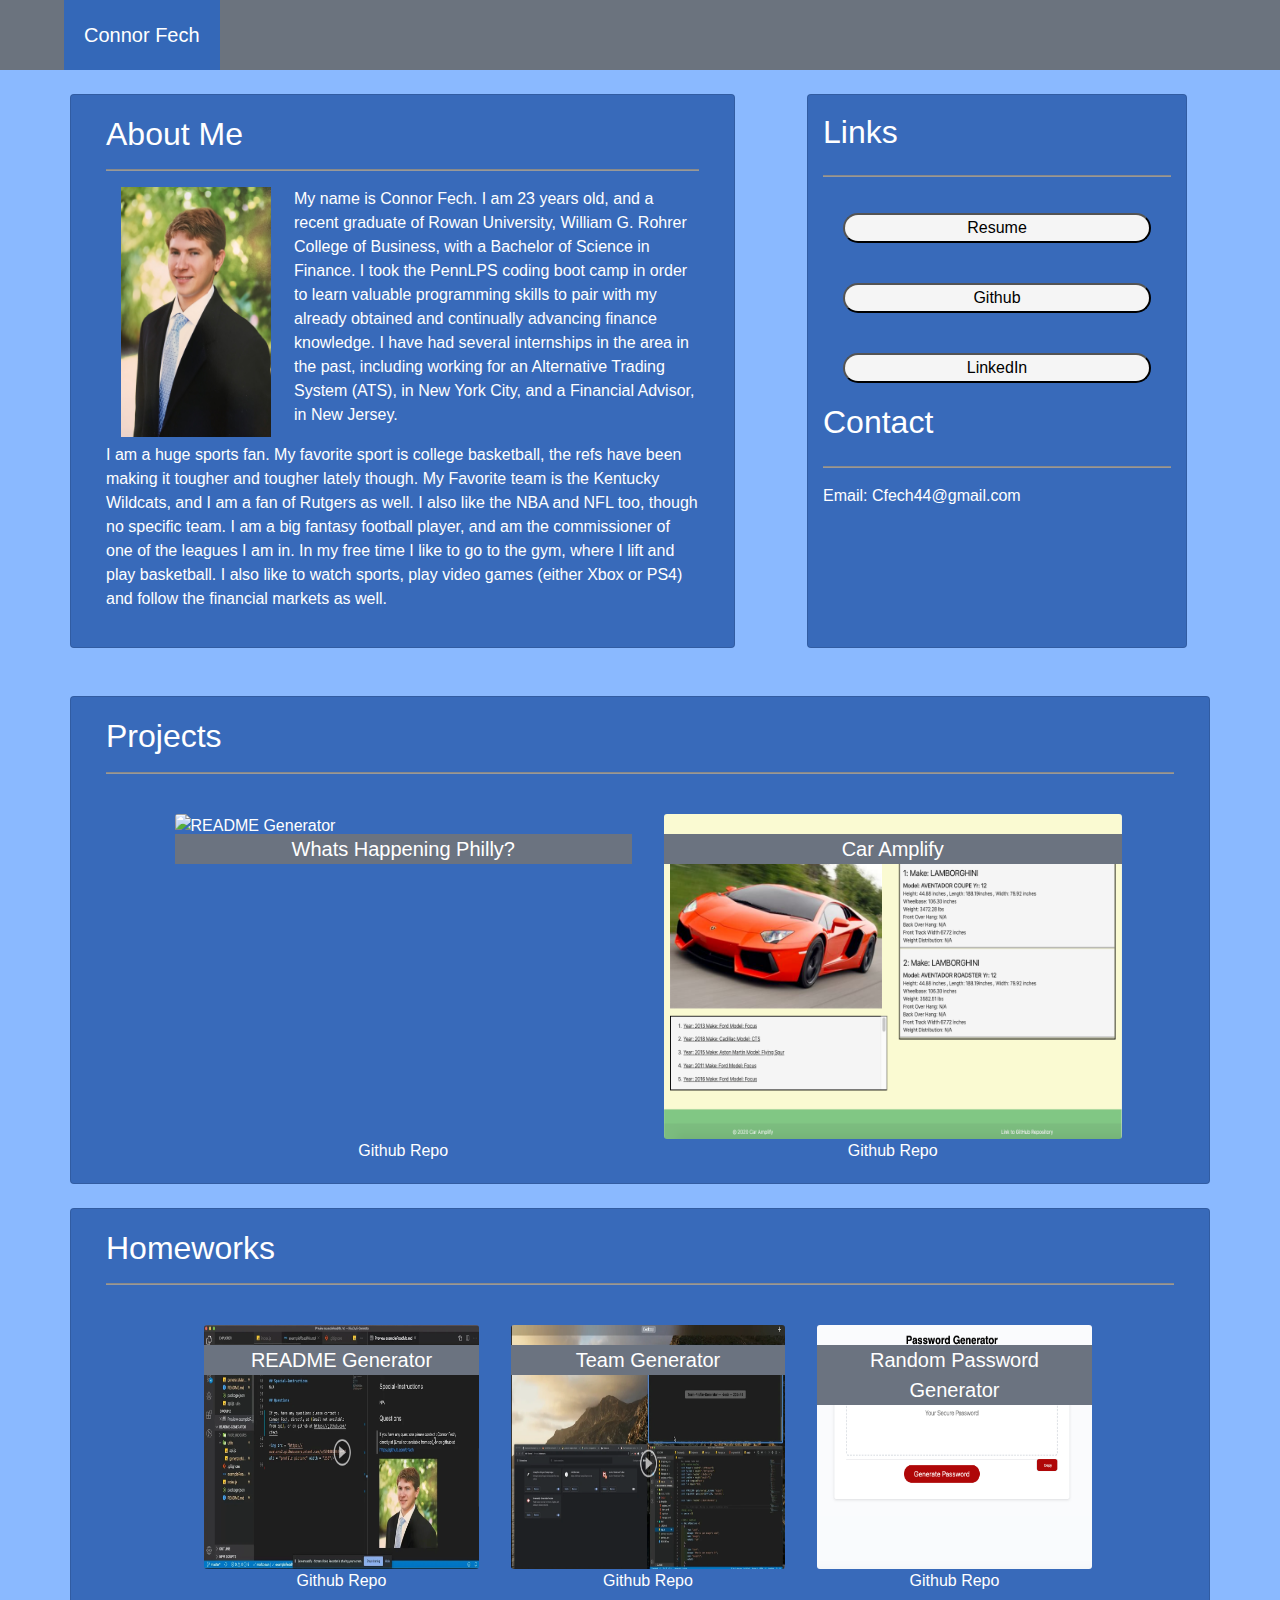
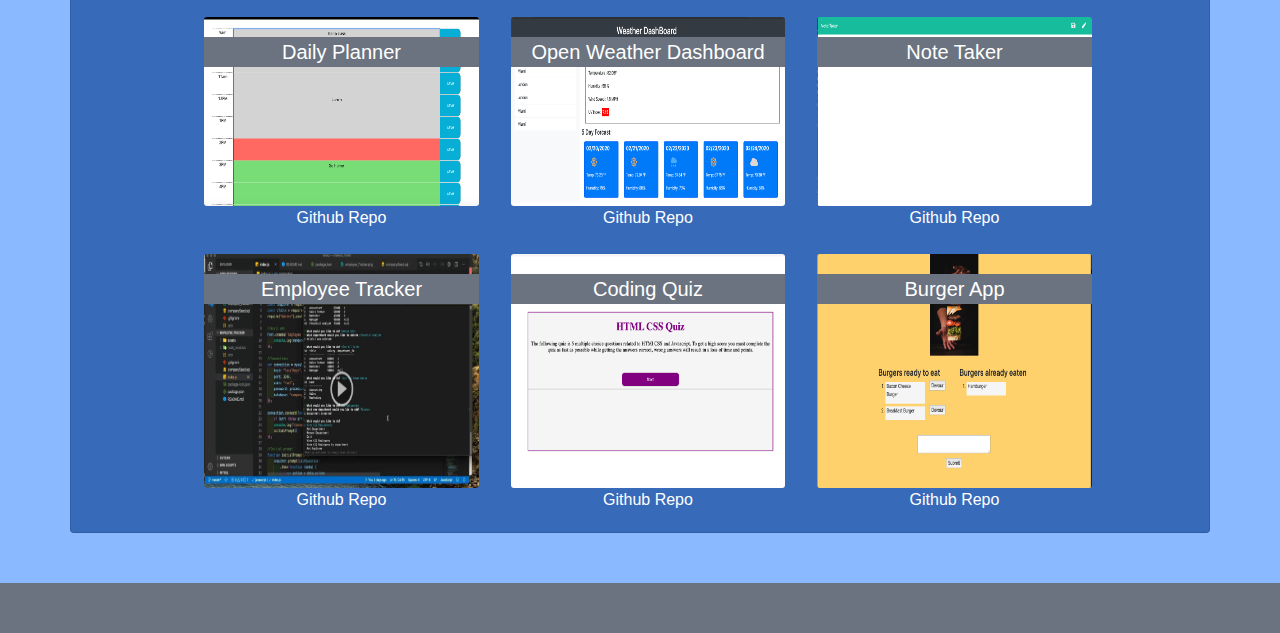
==== commit d0cf4b48: "Updating project cards" ====
--- a/index.html
+++ b/index.html
@@ -113,7 +113,7 @@
                     <section class="row justify-content-center">
 
                         <!-- Project One Card -->
-                        <div class="text-white col-md-5 mb-4 mt-4 p-0 my-2 mx-2 ml-4">
+                        <!-- <div class="text-white col-md-5 mb-4 mt-4 p-0 my-2 mx-2 ml-4">
                             <a href="https://cfech.github.io/What-s-Happening-Philly/" target="_blank"
                                 id="hoverEffectBig">
                                 <img src="assets/fullSizeproject1photo2.png" id="Project1" class="card-img"
@@ -122,21 +122,23 @@
                                     <p class="card-text text-center text-block">Whats Happening Philly?</p>
                                 </div>
                             </a>
+
                             <div class="text-center">
                                 <p class="repoLinkA"> <a class="repoLinkA"
                                         href="https://github.com/cfech/What-s-Happening-Philly" target="_blank">Github
                                         Repo</a>
                                 </p>
                             </div>
-                        </div>
+                        </div> -->
                         <!-- Project Two Card -->
-                        <div class="text-white col-md-5 mb-4 mt-4 p-0 my-2 mx-2 ml-4">
+                        <!-- <div class="text-white col-md-5 mb-4 mt-4 p-0 my-2 mx-2 ml-4">
                             <a href="https://car-amplify.herokuapp.com/" target="_blank" id="hoverEffectBig">
                                 <img src="assets/caFullSize2 copy.png" id="Project1" class="card-img" alt="Project1">
                                 <div class="card-img-overlay">
                                     <p class="card-text text-center text-block">Car Amplify</p>
                                 </div>
                             </a>
+
                             <div class="text-center" class="repoDiv">
                                 <p class="repoLinkA"> <a href="https://github.com/cfech/Car_amplify"
                                         target="_blank">Github
@@ -144,10 +146,44 @@
                                 </p>
                             </div>
 
-                        </div>
-
-
-
+                        </div> -->
+
+
+                        <div class="text-white col-md-5 mb-4 mt-4 p-0 my-2 mx-2 ml-4">
+                            <a href="https://cfech.github.io/What-s-Happening-Philly/"
+                                target="_blank" id="hoverEffectBig">
+                                <img src="assets/fullSizeproject1photo2.png" id="homeworkPic" class="card-img"
+                                    alt="README Generator">
+                                <div class="card-img-overlay">
+                                    <p class="card-text text-center text-block">Whats Happening Philly?</p>
+                                </div>
+                            </a>
+
+                            <div class="text-center">
+                                <p class="repoLinkA"> <a href="https://github.com/cfech/Car_amplify"
+                                        target="_blank">Github
+                                        Repo</a>
+                                </p>
+                            </div>
+                        </div>
+
+                        <div class="text-white col-md-5 mb-4 mt-4 p-0 my-2 mx-2 ml-4">
+                            <a href="https://car-amplify.herokuapp.com/"
+                                target="_blank" id="hoverEffectBig">
+                                <img src="assets/caFullSize2 copy.png" id="homeworkPic" class="card-img"
+                                    alt="README Generator">
+                                <div class="card-img-overlay">
+                                    <p class="card-text text-center text-block">Car Amplify</p>
+                                </div>
+                            </a>
+
+                            <div class="text-center">
+                                <p class="repoLinkA"> <a href="https://github.com/cfech/README-Generator"
+                                        target="_blank">Github
+                                        Repo</a>
+                                </p>
+                            </div>
+                        </div>
 
 
 
@@ -209,7 +245,7 @@
                         <div class="text-white col-lg-3 mb-4 mt-4 p-0 my-2 mx-2 ml-4 col-md-12">
                             <a href="https://cfech.github.io/RandomPasswordGenerator/" target="_blank"
                                 id="hoverEffectBig">
-                                <img src="assets/password1.png"  id="homeworkPic" class="card-img"
+                                <img src="assets/password1.png" id="homeworkPic" class="card-img"
                                     alt="Random Password Generator">
                                 <div class="card-img-overlay">
                                     <p class="card-text text-center text-block">Random Password Generator</p>
@@ -246,9 +282,6 @@
                             </div>
                         </div>
 
-
-
-
                         <!--Open Weather Card -->
 
                         <div class="text-white col-lg-3 mb-4 mt-4 p-0 my-2 mx-2 ml-4 col-md-12">
@@ -272,7 +305,7 @@
 
                         <div class="text-white col-lg-3 mb-4 mt-4 p-0 my-2 mx-2 ml-4 col-md-12">
                             <a href="https://note-taker44.herokuapp.com/" target="_blank" id="hoverEffectBig">
-                                <img src="assets/noteTaker.png"  id="homeworkPic" class="card-img"
+                                <img src="assets/noteTaker.png" id="homeworkPic" class="card-img"
                                     alt="Random Password Generator">
                                 <div class="card-img-overlay">
                                     <p class="card-text text-center text-block">Note Taker</p>
@@ -337,7 +370,7 @@
 
                         <div class="text-white col-lg-3 mb-4 mt-4 p-0 my-2 mx-2 ml-4 col-md-12">
                             <a href="https://burgerapp212.herokuapp.com/" target="_blank" id="hoverEffectBig">
-                                <img src="assets/bugerapp copy.png"  id="homeworkPic" class="card-img"
+                                <img src="assets/bugerapp copy.png" id="homeworkPic" class="card-img"
                                     alt="Burger App Home">
                                 <div class="card-img-overlay">
                                     <p class="card-text text-center text-block"> Burger App
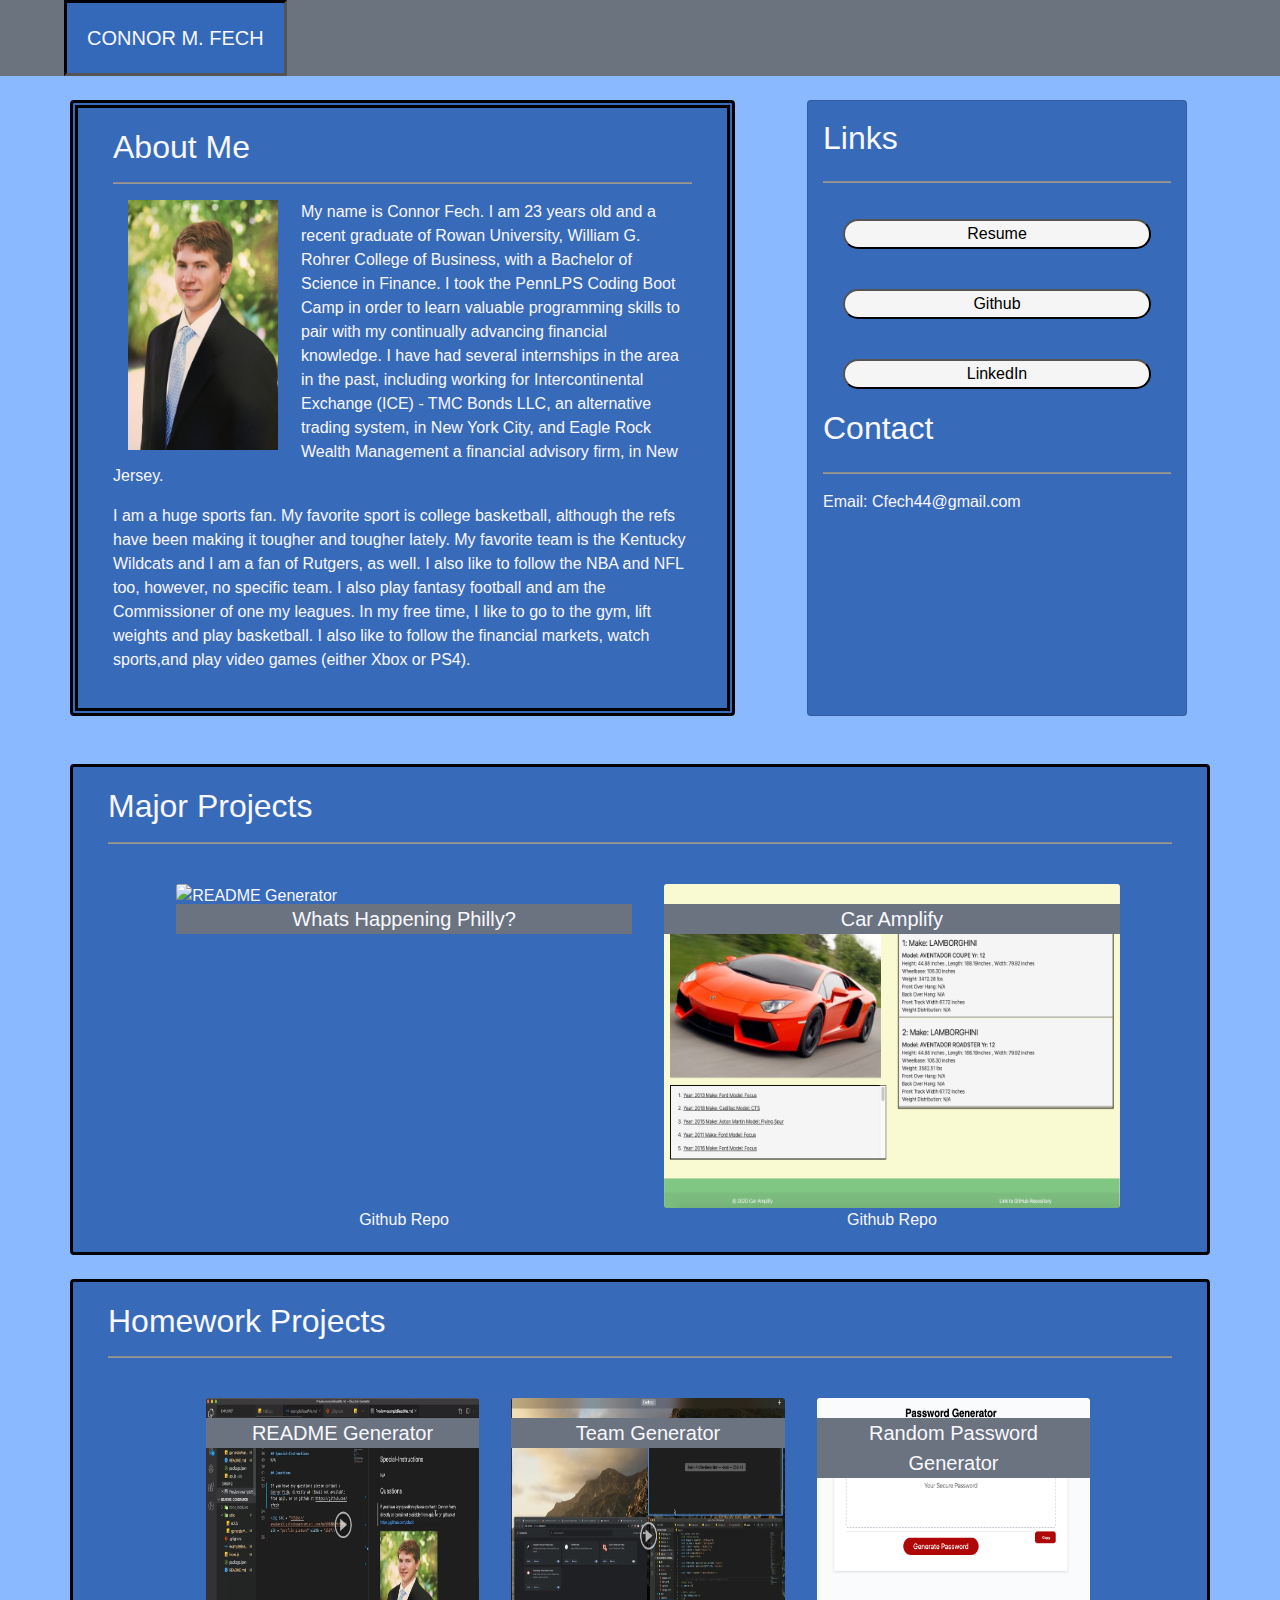
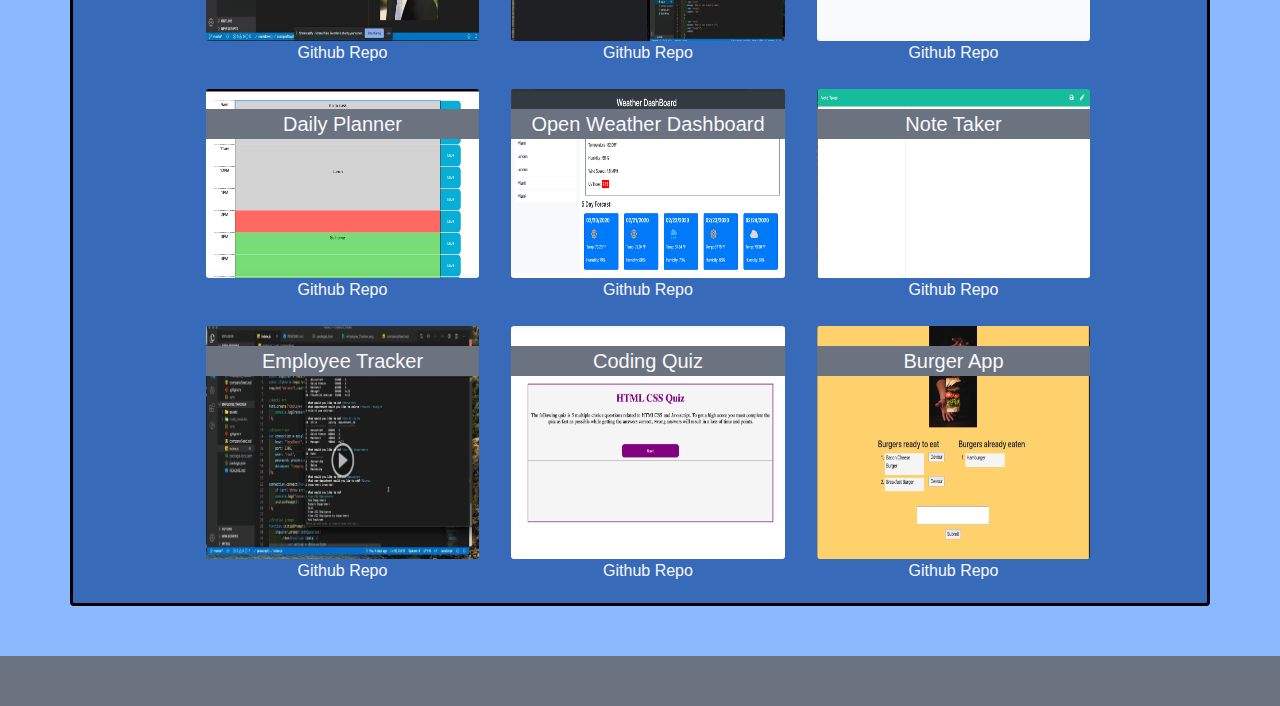
==== commit cecf9a0e: "Adding border" ====
--- a/index.html
+++ b/index.html
@@ -20,7 +20,7 @@
         <!-- Nav Bar -->
 
         <nav class="navbar navbar-expand-lg navbar-light bg-light">
-            <a class="navbar-brand namebox ml-lg-5 ml-xs-0" href="index.html">Connor Fech</a>
+            <a class="navbar-brand namebox ml-lg-5 ml-xs-0" href="index.html">CONNOR M. FECH</a>
             <!-- <button class="navbar-toggler" type="button" data-toggle="collapse" data-target="#navbarSupportedContent"
                 aria-controls="navbarSupportedContent" aria-expanded="false" aria-label="Toggle navigation">
                 <span class="navbar-toggler-icon"></span>
@@ -45,25 +45,30 @@
     <!-- Main Container of Page -->
     <main class="container ">
         <section class="row">
-            <div class="col-lg-7 mt-4 mr-lg-5 card mb-4 col-12 mr-xs-0">
+            <div class="col-lg-7 mt-4 mr-lg-5 card mb-4 col-12 mr-xs-0" id="aboutMeDiv">
                 <div class="card-body">
                     <h1>About Me</h1>
                     <hr class="lineBreak">
                     <img class="picture float-left mr-2 col-12" src="assets/mypic.jpg" alt="Graduation Photo">
-                    <p>My name is Connor Fech. I am 23 years old, and a recent graduate of Rowan University, William G.
-                        Rohrer College of Business, with a Bachelor of Science in Finance. I took the PennLPS coding
-                        boot camp in order to learn valuable programming skills to pair with my already obtained and
-                        continually advancing finance knowledge. I have had several internships in the area in the past,
-                        including working for an Alternative Trading System (ATS), in New York City, and a Financial
-                        Advisor, in New Jersey.</p>
-
-                    <p>I am a huge sports fan. My favorite sport is college basketball, the refs have been making it
-                        tougher and tougher lately though. My Favorite team is the Kentucky Wildcats, and I am a fan of
-                        Rutgers as well. I also like the NBA and NFL too, though no specific team. I am a big fantasy
-                        football player, and am the commissioner of one of the leagues I am in. In my free time I like
-                        to go to the gym, where I lift and play basketball. I also like to watch sports, play video
-                        games (either Xbox
-                        or PS4) and follow the financial markets as well.
+                    <p>My name is Connor Fech. I am 23 years old and a recent graduate of Rowan University, William G.
+                        Rohrer College of Business, with a Bachelor of Science in Finance. I took the PennLPS Coding
+                        Boot Camp in order to learn valuable programming skills to pair with my
+                        continually advancing financial knowledge. I have had several internships in the area in the
+                        past,
+                        including working for Intercontinental Exchange (ICE) - TMC Bonds LLC, an alternative trading
+                        system, in New York City, and
+                        Eagle Rock Wealth Management a financial
+                        advisory firm, in New Jersey.</p>
+
+                    <p>I am a huge sports fan. My favorite sport is college basketball, although the refs have been
+                        making it
+                        tougher and tougher lately. My favorite team is the Kentucky Wildcats and I am a fan of
+                        Rutgers, as well. I also like to follow the NBA and NFL too, however, no specific team. I also
+                        play fantasy
+                        football and am the Commissioner of one my leagues. In my free time, I like
+                        to go to the gym, lift weights and play basketball. I also like to follow the financial markets,
+                        watch sports,and play video
+                        games (either Xbox or PS4).
                     </p>
                 </div>
             </div>
@@ -105,53 +110,18 @@
         </section>
 
         <!--Project row-->
-        <section class="row">
-            <div class="col-md-12 mt-4 col-xs-12 card">
+        <section class="row" >
+            <div class="col-md-12 mt-4 col-xs-12 card" id="projectDiv">
                 <div class="card-body">
-                    <h1>Projects</h1>
+                    <h1>Major Projects</h1>
                     <hr>
                     <section class="row justify-content-center">
 
                         <!-- Project One Card -->
-                        <!-- <div class="text-white col-md-5 mb-4 mt-4 p-0 my-2 mx-2 ml-4">
+
+                        <div class="text-white col-md-5 mb-4 mt-4 p-0 my-2 mx-2 ml-4">
                             <a href="https://cfech.github.io/What-s-Happening-Philly/" target="_blank"
                                 id="hoverEffectBig">
-                                <img src="assets/fullSizeproject1photo2.png" id="Project1" class="card-img"
-                                    alt="Project1">
-                                <div class="card-img-overlay">
-                                    <p class="card-text text-center text-block">Whats Happening Philly?</p>
-                                </div>
-                            </a>
-
-                            <div class="text-center">
-                                <p class="repoLinkA"> <a class="repoLinkA"
-                                        href="https://github.com/cfech/What-s-Happening-Philly" target="_blank">Github
-                                        Repo</a>
-                                </p>
-                            </div>
-                        </div> -->
-                        <!-- Project Two Card -->
-                        <!-- <div class="text-white col-md-5 mb-4 mt-4 p-0 my-2 mx-2 ml-4">
-                            <a href="https://car-amplify.herokuapp.com/" target="_blank" id="hoverEffectBig">
-                                <img src="assets/caFullSize2 copy.png" id="Project1" class="card-img" alt="Project1">
-                                <div class="card-img-overlay">
-                                    <p class="card-text text-center text-block">Car Amplify</p>
-                                </div>
-                            </a>
-
-                            <div class="text-center" class="repoDiv">
-                                <p class="repoLinkA"> <a href="https://github.com/cfech/Car_amplify"
-                                        target="_blank">Github
-                                        Repo</a>
-                                </p>
-                            </div>
-
-                        </div> -->
-
-
-                        <div class="text-white col-md-5 mb-4 mt-4 p-0 my-2 mx-2 ml-4">
-                            <a href="https://cfech.github.io/What-s-Happening-Philly/"
-                                target="_blank" id="hoverEffectBig">
                                 <img src="assets/fullSizeproject1photo2.png" id="homeworkPic" class="card-img"
                                     alt="README Generator">
                                 <div class="card-img-overlay">
@@ -167,9 +137,9 @@
                             </div>
                         </div>
 
+                        <!-- Project Two Card -->
                         <div class="text-white col-md-5 mb-4 mt-4 p-0 my-2 mx-2 ml-4">
-                            <a href="https://car-amplify.herokuapp.com/"
-                                target="_blank" id="hoverEffectBig">
+                            <a href="https://car-amplify.herokuapp.com/" target="_blank" id="hoverEffectBig">
                                 <img src="assets/caFullSize2 copy.png" id="homeworkPic" class="card-img"
                                     alt="README Generator">
                                 <div class="card-img-overlay">
@@ -194,9 +164,9 @@
 
 
         <section class="row">
-            <div class="col-md-12 mt-4 col-xs-12 card">
+            <div class="col-md-12 mt-4 col-xs-12 card" id="homeworkDiv">
                 <div class="card-body">
-                    <h1>Homeworks</h1>
+                    <h1>Homework Projects</h1>
                     <hr>
                     <!--Homework Section-->
                     <section class="row justify-content-center">
--- a/style1.css
+++ b/style1.css
@@ -8,21 +8,21 @@
     left: 0;
     bottom: 0;
     width: 100%;
-    color: white;
+    color: ghostwhite;
     text-align: center;
     min-height: 50px;
     margin-top: 20px;
 }
 
 h1 {
-    color: white;
+    color: ghostwhite;
     font-family: sans-serif;
     font-size: 32px;
 }
 
 .submit-btn {
     background-color: #6B7380;
-    color: white;
+    color: ghostwhite;
     
 }
 #submitBtn{
@@ -36,10 +36,13 @@
 .namebox {
     background-color: #3468B8;
     font-family: 'Lucida Sans', 'Lucida Sans Regular', 'Lucida Grande', 'Lucida Sans Unicode', Geneva, Verdana, sans-serif;
-    color: white !important;
+    color: ghostwhite !important;
     font-size: 20px;
     padding: 20px;
     margin-left: -20px;
+    border: inset;
+    border-color: black;
+    border-width: 3px;
 }
 
 .navbar {
@@ -49,7 +52,7 @@
 }
 
 p {
-    color: white;
+    color: ghostwhite;
 }
 
 main {
@@ -80,7 +83,7 @@
     width: 100%;
 }
 .btn-primary :hover{
-   border-color: white;
+   border-color: ghostwhite;
  
 }
 
@@ -89,7 +92,7 @@
 
     right: 20px;
     background-color: #6B7380;
-    color: white;
+    color: ghostwhite;
     padding-left: 20px;
     padding-right: 20px;
     width: 100%;
@@ -98,7 +101,7 @@
 }
 
 a {
-    color: white;
+    color: ghostwhite;
 }
 
 #homeworkPic {
@@ -112,7 +115,7 @@
 
 
 .linkDiv{
-    background-color: white;
+    background-color: ghostwhite;
 }
 
 .aboutMeLink{
@@ -143,7 +146,7 @@
 border-width: 5px;
 border: solid;
 background-color: #6B7380 !important;
-color: white;
+color: ghostwhite;
 
 }
 #hoverEffect{
@@ -179,7 +182,7 @@
     text-align: center;
 }
 #githubLink:hover{
-    color: white;
+    color: ghostwhite;
 }
 #githubLink{
     text-align: center;
@@ -206,7 +209,7 @@
 
 }
 .projectLabel{
-    color: white;
+    color: ghostwhite;
 }
 
 .readMeP{
@@ -223,4 +226,17 @@
 
 .repoDiv{
  margin: 2px;
+}
+
+#aboutMeDiv{
+    border: double;
+    border-color: black;
+    border-width: 8px;
+
+}
+
+#projectDiv, #homeworkDiv{
+    border: solid;
+    border-color: black;
+    border-width: 3px;
 }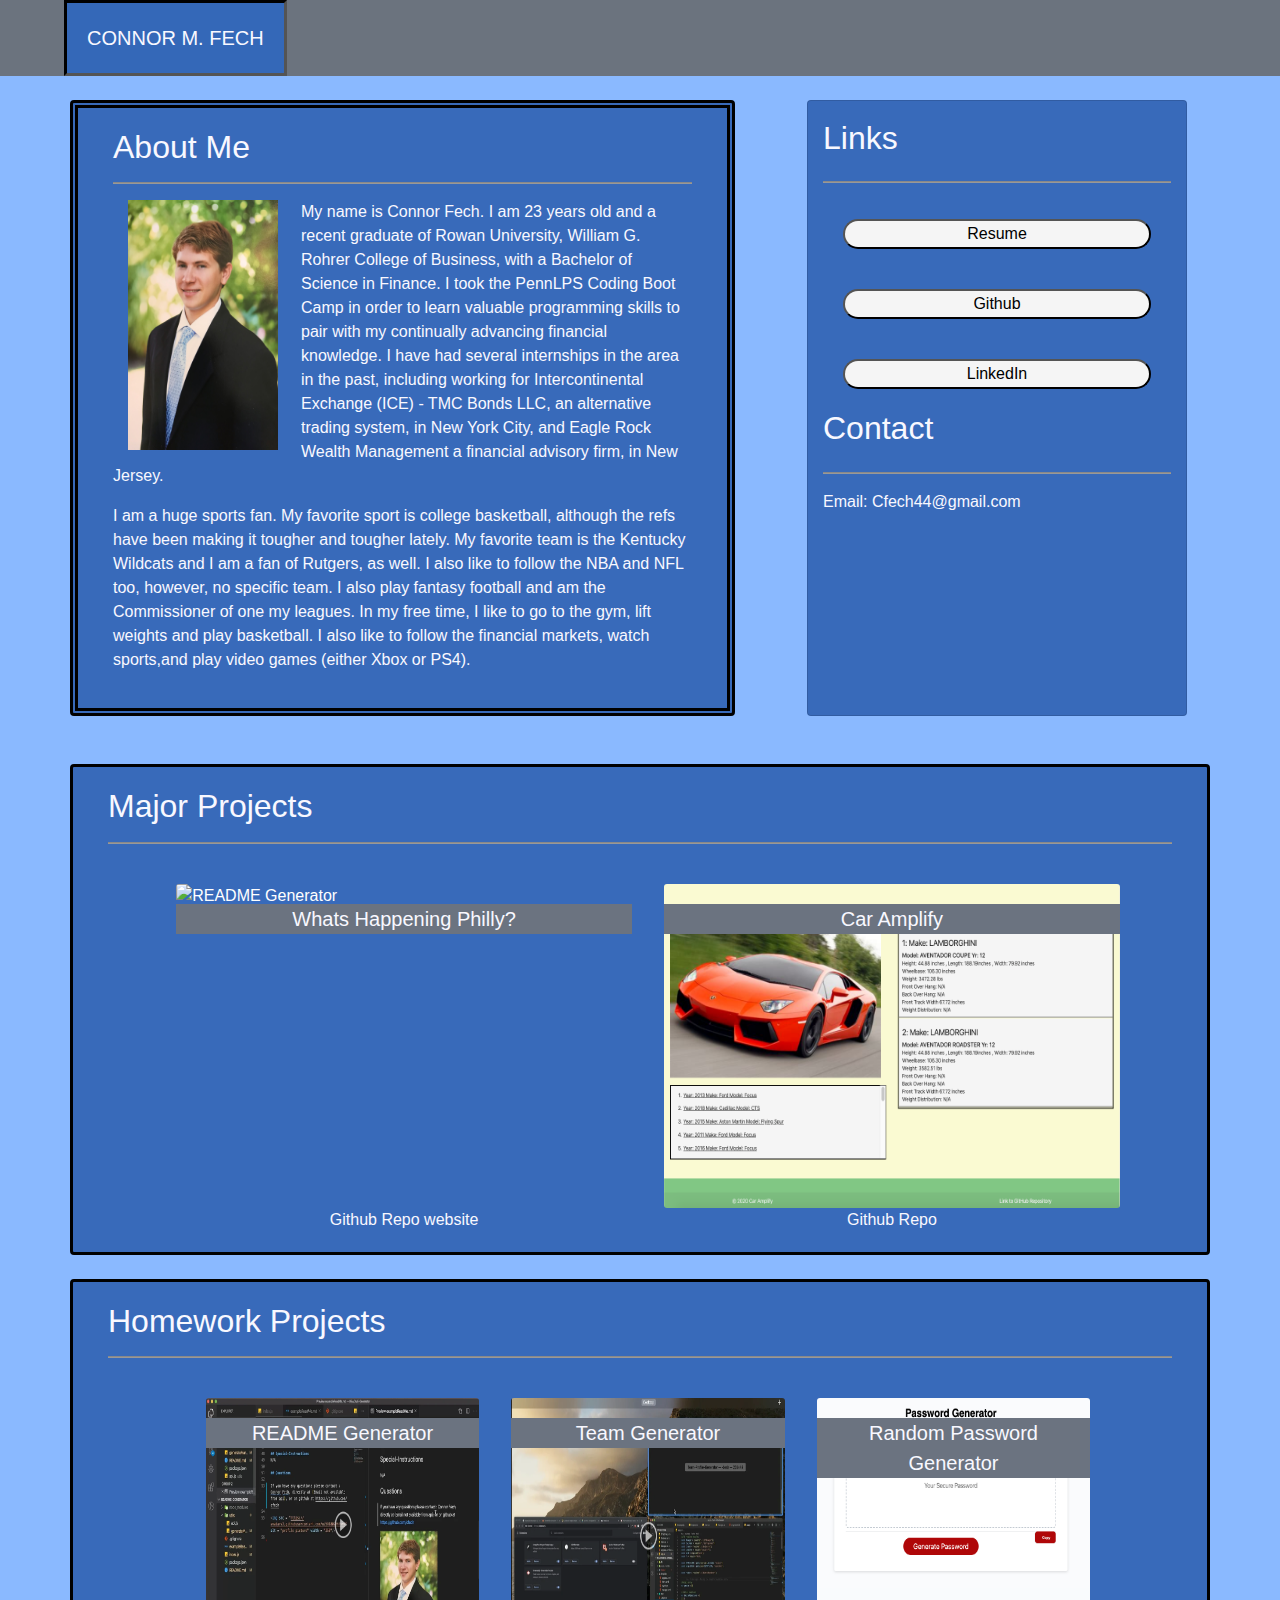
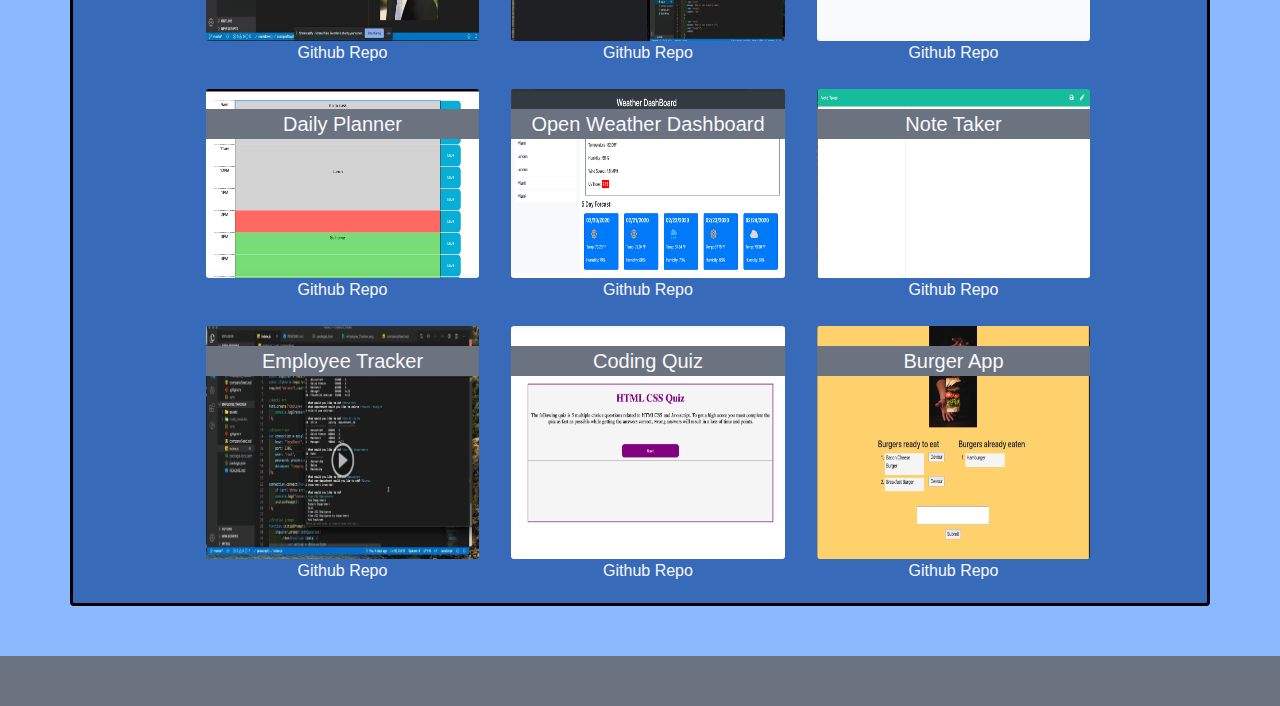
==== commit ad7c5137: "updating resume link" ====
--- a/index.html
+++ b/index.html
@@ -79,7 +79,7 @@
                 <hr>
                 <!--Resume BTN-->
                 <div class="row  githubDiv">
-                    <form action="https://drive.google.com/file/d/1ltxgfq1CNSkXch181_Hzef6qDg9bc2Ej/view?usp=sharing"
+                    <form action="https://docs.google.com/document/d/1Z8ZReoZqfaCpZIE4PSoq2dtW8UE3QVBLaz5XxW_RExU/edit?usp=sharing"
                         class="col-12 githubTitle" target="_blank">
                         <input type="submit" id="submitBtn" value="Resume" />
                     </form>
@@ -120,19 +120,18 @@
                         <!-- Project One Card -->
 
                         <div class="text-white col-md-5 mb-4 mt-4 p-0 my-2 mx-2 ml-4">
-                            <a href="https://cfech.github.io/What-s-Happening-Philly/" target="_blank"
-                                id="hoverEffectBig">
+                            
                                 <img src="assets/fullSizeproject1photo2.png" id="homeworkPic" class="card-img"
                                     alt="README Generator">
                                 <div class="card-img-overlay">
                                     <p class="card-text text-center text-block">Whats Happening Philly?</p>
                                 </div>
-                            </a>
-
-                            <div class="text-center">
-                                <p class="repoLinkA"> <a href="https://github.com/cfech/Car_amplify"
-                                        target="_blank">Github
-                                        Repo</a>
+                        
+
+                            <div class="text-center">
+                                <p class="repoLinkA"> <a href="https://github.com/cfech/What-s-Happening-Philly"
+                                        target="_blank">Github
+                                        Repo</a> <A href="https://cfech.github.io/What-s-Happening-Philly/"> website</A>
                                 </p>
                             </div>
                         </div>
@@ -148,7 +147,7 @@
                             </a>
 
                             <div class="text-center">
-                                <p class="repoLinkA"> <a href="https://github.com/cfech/README-Generator"
+                                <p class="repoLinkA"> <a href="https://github.com/cfech/Car_amplify"
                                         target="_blank">Github
                                         Repo</a>
                                 </p>
